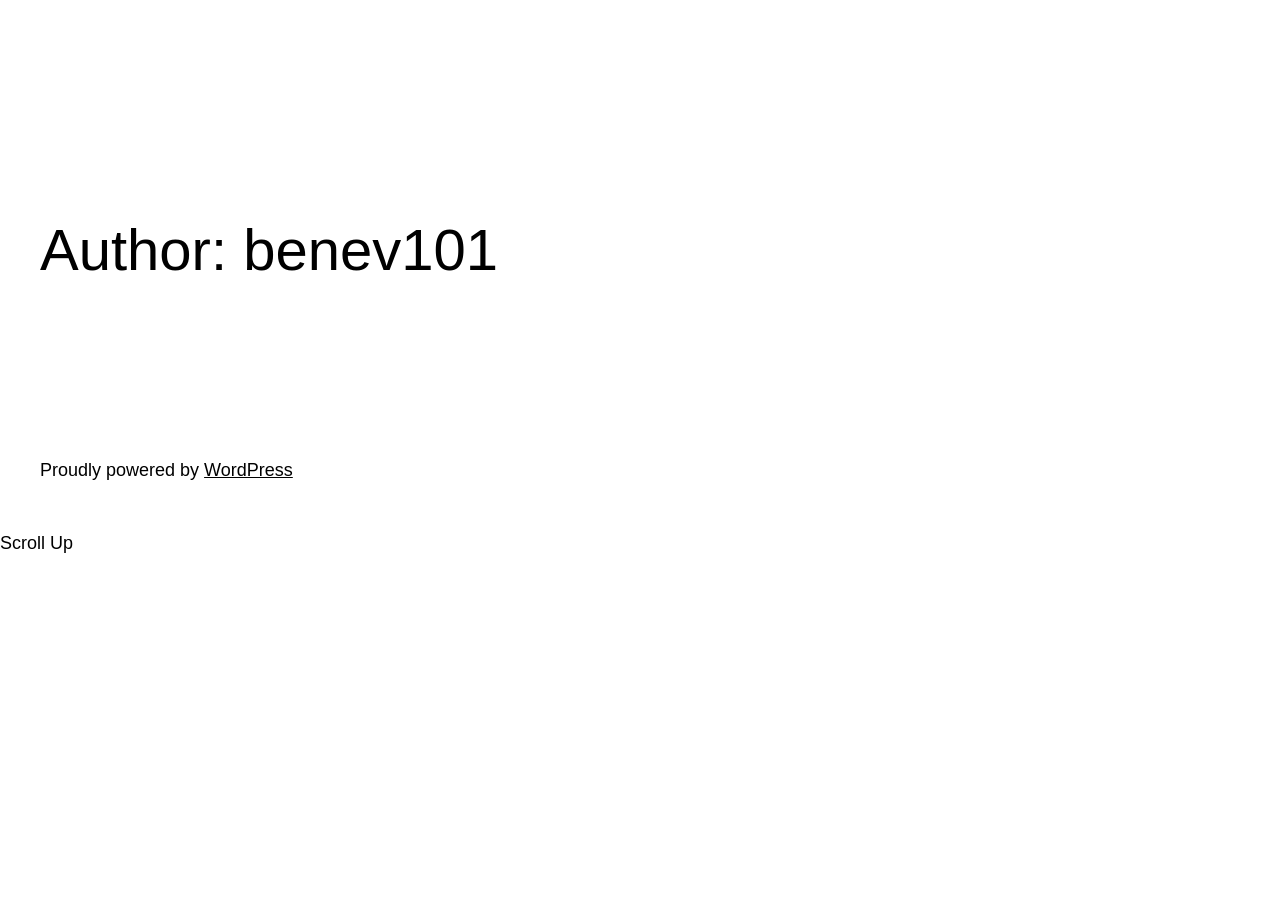
==== author/benev101/index.html @ 3720d5ed "added form" ====
<!DOCTYPE html>
<html lang="en-US">
<head><meta charset="UTF-8">
	
	<meta name="viewport" content="width=device-width, initial-scale=1">
<meta name="robots" content="max-image-preview:large">
<title>benev101</title>
<link rel="alternate" type="application/rss+xml" title=" » Feed" href="https://benev101.github.io/benandlauren//feed/">
<link rel="alternate" type="application/rss+xml" title=" » Comments Feed" href="https://benev101.github.io/benandlauren//comments/feed/">
<link rel="alternate" type="application/rss+xml" title=" » Posts by benev101 Feed" href="https://benev101.github.io/benandlauren//author/benev101/feed/">
<style id="wp-img-auto-sizes-contain-inline-css">
img:is([sizes=auto i],[sizes^="auto," i]){contain-intrinsic-size:3000px 1500px}
/*# sourceURL=wp-img-auto-sizes-contain-inline-css */
</style>
<link rel="stylesheet" id="rsvpify-embedder-style-css" href="https://benev101.github.io/benandlauren//wp-content/plugins/rsvpify-oembed/style.css?ver=1775526322" media="all">
<style id="wp-block-navigation-inline-css">
.wp-block-navigation{position:relative}.wp-block-navigation ul{margin-bottom:0;margin-left:0;margin-top:0;padding-left:0}.wp-block-navigation ul,.wp-block-navigation ul li{list-style:none;padding:0}.wp-block-navigation .wp-block-navigation-item{align-items:center;background-color:inherit;display:flex;position:relative}.wp-block-navigation .wp-block-navigation-item .wp-block-navigation__submenu-container:empty{display:none}.wp-block-navigation .wp-block-navigation-item__content{display:block;z-index:1}.wp-block-navigation .wp-block-navigation-item__content.wp-block-navigation-item__content{color:inherit}.wp-block-navigation.has-text-decoration-underline .wp-block-navigation-item__content,.wp-block-navigation.has-text-decoration-underline .wp-block-navigation-item__content:active,.wp-block-navigation.has-text-decoration-underline .wp-block-navigation-item__content:focus{text-decoration:underline}.wp-block-navigation.has-text-decoration-line-through .wp-block-navigation-item__content,.wp-block-navigation.has-text-decoration-line-through .wp-block-navigation-item__content:active,.wp-block-navigation.has-text-decoration-line-through .wp-block-navigation-item__content:focus{text-decoration:line-through}.wp-block-navigation :where(a),.wp-block-navigation :where(a:active),.wp-block-navigation :where(a:focus){text-decoration:none}.wp-block-navigation .wp-block-navigation__submenu-icon{align-self:center;background-color:inherit;border:none;color:currentColor;display:inline-block;font-size:inherit;height:.6em;line-height:0;margin-left:.25em;padding:0;width:.6em}.wp-block-navigation .wp-block-navigation__submenu-icon svg{stroke:currentColor;display:inline-block;height:inherit;margin-top:.075em;width:inherit}.wp-block-navigation{--navigation-layout-justification-setting:flex-start;--navigation-layout-direction:row;--navigation-layout-wrap:wrap;--navigation-layout-justify:flex-start;--navigation-layout-align:center}.wp-block-navigation.is-vertical{--navigation-layout-direction:column;--navigation-layout-justify:initial;--navigation-layout-align:flex-start}.wp-block-navigation.no-wrap{--navigation-layout-wrap:nowrap}.wp-block-navigation.items-justified-center{--navigation-layout-justification-setting:center;--navigation-layout-justify:center}.wp-block-navigation.items-justified-center.is-vertical{--navigation-layout-align:center}.wp-block-navigation.items-justified-right{--navigation-layout-justification-setting:flex-end;--navigation-layout-justify:flex-end}.wp-block-navigation.items-justified-right.is-vertical{--navigation-layout-align:flex-end}.wp-block-navigation.items-justified-space-between{--navigation-layout-justification-setting:space-between;--navigation-layout-justify:space-between}.wp-block-navigation .has-child .wp-block-navigation__submenu-container{align-items:normal;background-color:inherit;color:inherit;display:flex;flex-direction:column;opacity:0;position:absolute;z-index:2}@media not (prefers-reduced-motion){.wp-block-navigation .has-child .wp-block-navigation__submenu-container{transition:opacity .1s linear}}.wp-block-navigation .has-child .wp-block-navigation__submenu-container{height:0;overflow:hidden;visibility:hidden;width:0}.wp-block-navigation .has-child .wp-block-navigation__submenu-container>.wp-block-navigation-item>.wp-block-navigation-item__content{display:flex;flex-grow:1;padding:.5em 1em}.wp-block-navigation .has-child .wp-block-navigation__submenu-container>.wp-block-navigation-item>.wp-block-navigation-item__content .wp-block-navigation__submenu-icon{margin-left:auto;margin-right:0}.wp-block-navigation .has-child .wp-block-navigation__submenu-container .wp-block-navigation-item__content{margin:0}.wp-block-navigation .has-child .wp-block-navigation__submenu-container{left:-1px;top:100%}@media (min-width:782px){.wp-block-navigation .has-child .wp-block-navigation__submenu-container .wp-block-navigation__submenu-container{left:100%;top:-1px}.wp-block-navigation .has-child .wp-block-navigation__submenu-container .wp-block-navigation__submenu-container:before{background:#0000;content:"";display:block;height:100%;position:absolute;right:100%;width:.5em}.wp-block-navigation .has-child .wp-block-navigation__submenu-container .wp-block-navigation__submenu-icon{margin-right:.25em}.wp-block-navigation .has-child .wp-block-navigation__submenu-container .wp-block-navigation__submenu-icon svg{transform:rotate(-90deg)}}@media (hover:hover){.wp-block-navigation .has-child:not(.open-on-click):hover>.wp-block-navigation__submenu-container{height:auto;min-width:200px;opacity:1;overflow:visible;visibility:visible;width:auto}}.wp-block-navigation .has-child .wp-block-navigation-submenu__toggle[aria-expanded=true]~.wp-block-navigation__submenu-container,.wp-block-navigation .has-child:not(.open-on-click):not(.open-on-hover-click):focus-within>.wp-block-navigation__submenu-container{height:auto;min-width:200px;opacity:1;overflow:visible;visibility:visible;width:auto}.wp-block-navigation .has-child.open-always{align-items:var(--navigation-layout-align,initial);flex-direction:var(--navigation-layout-direction,initial);flex-wrap:var(--navigation-layout-wrap,wrap);gap:var(--wp--style--block-gap,2em)}.wp-block-navigation .has-child.open-always,.wp-block-navigation .has-child.open-always .wp-block-navigation-item{justify-content:var(--navigation-layout-justify,initial)}.wp-block-navigation .has-child.open-always .wp-block-navigation__submenu-container,.wp-block-navigation .has-child.open-always.wp-block-navigation-submenu{gap:var(--wp--style--block-gap,2em)}.wp-block-navigation .has-child.open-always .wp-block-navigation-item,.wp-block-navigation .has-child.open-always .wp-block-navigation__submenu-container,.wp-block-navigation .has-child.open-always.wp-block-navigation-submenu{padding-bottom:0;padding-top:0}.wp-block-navigation .has-child.open-always .wp-block-navigation__submenu-container{padding-left:var(--wp--style--block-gap,2em);padding-right:var(--wp--style--block-gap,2em)}.wp-block-navigation .has-child.open-always .wp-block-navigation__submenu-container .wp-block-navigation-item__content{padding:0}.wp-block-navigation .has-child.open-always .wp-block-navigation__submenu-container>.wp-block-navigation-item>.wp-block-navigation-item__content,.wp-block-navigation .has-child.open-always>.wp-block-navigation-item__content{flex-grow:0}.wp-block-navigation .has-child.open-always>.wp-block-navigation__submenu-container{background-color:initial;border:none;color:inherit;flex-basis:100%;height:auto;opacity:1;overflow:visible;position:static;visibility:visible;width:auto}.wp-block-navigation.has-background .has-child .wp-block-navigation__submenu-container{left:0;top:100%}@media (min-width:782px){.wp-block-navigation.has-background .has-child .wp-block-navigation__submenu-container .wp-block-navigation__submenu-container{left:100%;top:0}}.wp-block-navigation-submenu{display:flex;position:relative}.wp-block-navigation-submenu .wp-block-navigation__submenu-icon svg{stroke:currentColor}button.wp-block-navigation-item__content{background-color:initial;border:none;color:currentColor;font-family:inherit;font-size:inherit;font-style:inherit;font-weight:inherit;letter-spacing:inherit;line-height:inherit;text-align:left;text-transform:inherit}.wp-block-navigation-submenu__toggle{cursor:pointer}.wp-block-navigation-submenu__toggle[aria-expanded=true]+.wp-block-navigation__submenu-icon>svg,.wp-block-navigation-submenu__toggle[aria-expanded=true]>svg{transform:rotate(180deg)}.wp-block-navigation-item.open-on-click .wp-block-navigation-submenu__toggle{padding-left:0;padding-right:.85em}.wp-block-navigation-item.open-on-click .wp-block-navigation-submenu__toggle+.wp-block-navigation__submenu-icon{margin-left:-.6em;pointer-events:none}.wp-block-navigation-item.open-on-click button.wp-block-navigation-item__content:not(.wp-block-navigation-submenu__toggle){padding:0}.wp-block-navigation .wp-block-page-list,.wp-block-navigation__container,.wp-block-navigation__responsive-close,.wp-block-navigation__responsive-container,.wp-block-navigation__responsive-container-content,.wp-block-navigation__responsive-dialog{gap:inherit}:where(.wp-block-navigation.has-background .wp-block-navigation-item a:not(.wp-element-button)),:where(.wp-block-navigation.has-background .wp-block-navigation-submenu a:not(.wp-element-button)){padding:.5em 1em}:where(.wp-block-navigation .wp-block-navigation__submenu-container .wp-block-navigation-item a:not(.wp-element-button)),:where(.wp-block-navigation .wp-block-navigation__submenu-container .wp-block-navigation-submenu a:not(.wp-element-button)),:where(.wp-block-navigation .wp-block-navigation__submenu-container .wp-block-navigation-submenu button.wp-block-navigation-item__content),:where(.wp-block-navigation .wp-block-navigation__submenu-container .wp-block-pages-list__item button.wp-block-navigation-item__content){padding:.5em 1em}.wp-block-navigation.items-justified-right .wp-block-navigation__container .has-child .wp-block-navigation__submenu-container,.wp-block-navigation.items-justified-right .wp-block-page-list>.has-child .wp-block-navigation__submenu-container,.wp-block-navigation.items-justified-space-between .wp-block-page-list>.has-child:last-child .wp-block-navigation__submenu-container,.wp-block-navigation.items-justified-space-between>.wp-block-navigation__container>.has-child:last-child .wp-block-navigation__submenu-container{left:auto;right:0}.wp-block-navigation.items-justified-right .wp-block-navigation__container .has-child .wp-block-navigation__submenu-container .wp-block-navigation__submenu-container,.wp-block-navigation.items-justified-right .wp-block-page-list>.has-child .wp-block-navigation__submenu-container .wp-block-navigation__submenu-container,.wp-block-navigation.items-justified-space-between .wp-block-page-list>.has-child:last-child .wp-block-navigation__submenu-container .wp-block-navigation__submenu-container,.wp-block-navigation.items-justified-space-between>.wp-block-navigation__container>.has-child:last-child .wp-block-navigation__submenu-container .wp-block-navigation__submenu-container{left:-1px;right:-1px}@media (min-width:782px){.wp-block-navigation.items-justified-right .wp-block-navigation__container .has-child .wp-block-navigation__submenu-container .wp-block-navigation__submenu-container,.wp-block-navigation.items-justified-right .wp-block-page-list>.has-child .wp-block-navigation__submenu-container .wp-block-navigation__submenu-container,.wp-block-navigation.items-justified-space-between .wp-block-page-list>.has-child:last-child .wp-block-navigation__submenu-container .wp-block-navigation__submenu-container,.wp-block-navigation.items-justified-space-between>.wp-block-navigation__container>.has-child:last-child .wp-block-navigation__submenu-container .wp-block-navigation__submenu-container{left:auto;right:100%}}.wp-block-navigation:not(.has-background) .wp-block-navigation__submenu-container{background-color:#fff;border:1px solid #00000026}.wp-block-navigation.has-background .wp-block-navigation__submenu-container{background-color:inherit}.wp-block-navigation:not(.has-text-color) .wp-block-navigation__submenu-container{color:#000}.wp-block-navigation__container{align-items:var(--navigation-layout-align,initial);display:flex;flex-direction:var(--navigation-layout-direction,initial);flex-wrap:var(--navigation-layout-wrap,wrap);justify-content:var(--navigation-layout-justify,initial);list-style:none;margin:0;padding-left:0}.wp-block-navigation__container .is-responsive{display:none}.wp-block-navigation__container:only-child,.wp-block-page-list:only-child{flex-grow:1}@keyframes overlay-menu__fade-in-animation{0%{opacity:0;transform:translateY(.5em)}to{opacity:1;transform:translateY(0)}}.wp-block-navigation__responsive-container{bottom:0;display:none;left:0;position:fixed;right:0;top:0}.wp-block-navigation__responsive-container :where(.wp-block-navigation-item a){color:inherit}.wp-block-navigation__responsive-container .wp-block-navigation__responsive-container-content{align-items:var(--navigation-layout-align,initial);display:flex;flex-direction:var(--navigation-layout-direction,initial);flex-wrap:var(--navigation-layout-wrap,wrap);justify-content:var(--navigation-layout-justify,initial)}.wp-block-navigation__responsive-container:not(.is-menu-open.is-menu-open){background-color:inherit!important;color:inherit!important}.wp-block-navigation__responsive-container.is-menu-open{background-color:inherit;display:flex;flex-direction:column}@media not (prefers-reduced-motion){.wp-block-navigation__responsive-container.is-menu-open{animation:overlay-menu__fade-in-animation .1s ease-out;animation-fill-mode:forwards}}.wp-block-navigation__responsive-container.is-menu-open:not(.disable-default-overlay){padding:clamp(1rem,var(--wp--style--root--padding-top),20rem) clamp(1rem,var(--wp--style--root--padding-right),20rem) clamp(1rem,var(--wp--style--root--padding-bottom),20rem) clamp(1rem,var(--wp--style--root--padding-left),20rem)}.wp-block-navigation__responsive-container.is-menu-open{overflow:auto;z-index:100000}.wp-block-navigation__responsive-container.is-menu-open:not(.disable-default-overlay) .wp-block-navigation__responsive-container-content{padding-top:calc(2rem + 24px)}.wp-block-navigation__responsive-container.is-menu-open:where(:not(.disable-default-overlay)) .wp-block-navigation__responsive-container-content{align-items:var(--navigation-layout-justification-setting,inherit);display:flex;flex-direction:column;flex-wrap:nowrap;overflow:visible}.wp-block-navigation__responsive-container.is-menu-open:where(:not(.disable-default-overlay)) .wp-block-navigation__responsive-container-content,.wp-block-navigation__responsive-container.is-menu-open:where(:not(.disable-default-overlay)) .wp-block-navigation__responsive-container-content .wp-block-navigation__container,.wp-block-navigation__responsive-container.is-menu-open:where(:not(.disable-default-overlay)) .wp-block-navigation__responsive-container-content .wp-block-page-list{justify-content:flex-start}.wp-block-navigation__responsive-container.is-menu-open:where(:not(.disable-default-overlay)) .wp-block-navigation__responsive-container-content .wp-block-navigation__submenu-icon{display:none}.wp-block-navigation__responsive-container.is-menu-open:where(:not(.disable-default-overlay)) .wp-block-navigation__responsive-container-content .has-child .wp-block-navigation__submenu-container{border:none;height:auto;min-width:200px;opacity:1;overflow:initial;padding-left:2rem;padding-right:2rem;position:static;visibility:visible;width:auto}.wp-block-navigation__responsive-container.is-menu-open:where(:not(.disable-default-overlay)) .wp-block-navigation__responsive-container-content .wp-block-navigation__container,.wp-block-navigation__responsive-container.is-menu-open:where(:not(.disable-default-overlay)) .wp-block-navigation__responsive-container-content .wp-block-navigation__submenu-container{gap:inherit}.wp-block-navigation__responsive-container.is-menu-open:where(:not(.disable-default-overlay)) .wp-block-navigation__responsive-container-content .wp-block-navigation__submenu-container{padding-top:var(--wp--style--block-gap,2em)}.wp-block-navigation__responsive-container.is-menu-open:where(:not(.disable-default-overlay)) .wp-block-navigation__responsive-container-content .wp-block-navigation-item__content{padding:0}.wp-block-navigation__responsive-container.is-menu-open:where(:not(.disable-default-overlay)) .wp-block-navigation__responsive-container-content .wp-block-navigation-item,.wp-block-navigation__responsive-container.is-menu-open:where(:not(.disable-default-overlay)) .wp-block-navigation__responsive-container-content .wp-block-navigation__container,.wp-block-navigation__responsive-container.is-menu-open:where(:not(.disable-default-overlay)) .wp-block-navigation__responsive-container-content .wp-block-page-list{align-items:var(--navigation-layout-justification-setting,initial);display:flex;flex-direction:column}.wp-block-navigation__responsive-container.is-menu-open:where(:not(.disable-default-overlay)) .wp-block-navigation-item,.wp-block-navigation__responsive-container.is-menu-open:where(:not(.disable-default-overlay)) .wp-block-navigation-item .wp-block-navigation__submenu-container,.wp-block-navigation__responsive-container.is-menu-open:where(:not(.disable-default-overlay)) .wp-block-navigation__container,.wp-block-navigation__responsive-container.is-menu-open:where(:not(.disable-default-overlay)) .wp-block-page-list{background:#0000!important;color:inherit!important}.wp-block-navigation__responsive-container.is-menu-open:where(:not(.disable-default-overlay)) .wp-block-navigation__submenu-container.wp-block-navigation__submenu-container.wp-block-navigation__submenu-container.wp-block-navigation__submenu-container{left:auto;right:auto}.wp-block-navigation__responsive-container.disable-default-overlay .wp-block-navigation__overlay-container{display:none;width:100%}.wp-block-navigation__responsive-container.disable-default-overlay .wp-block-navigation__responsive-close{max-width:none}.wp-block-navigation__responsive-container.disable-default-overlay.is-menu-open .wp-block-navigation__responsive-container-content>:not(.wp-block-navigation__overlay-container){display:none}.wp-block-navigation__responsive-container.disable-default-overlay.is-menu-open .wp-block-navigation__responsive-container-content .wp-block-navigation__overlay-container{display:block}.wp-block-navigation__responsive-container.disable-default-overlay.is-menu-open .wp-block-navigation__responsive-container-content .wp-block-navigation__overlay-container .wp-block-navigation__submenu-container{left:0;right:auto}@media (min-width:600px){.wp-block-navigation__responsive-container:not(.hidden-by-default):not(.is-menu-open){background-color:inherit;display:block;position:relative;width:100%;z-index:auto}.wp-block-navigation__responsive-container:not(.hidden-by-default):not(.is-menu-open) .wp-block-navigation__responsive-container-close{display:none}.wp-block-navigation__responsive-container.is-menu-open .wp-block-navigation__submenu-container.wp-block-navigation__submenu-container.wp-block-navigation__submenu-container.wp-block-navigation__submenu-container{left:0}}.wp-block-navigation:not(.has-background) .wp-block-navigation__responsive-container.is-menu-open:not(.disable-default-overlay){background-color:#fff}.wp-block-navigation:not(.has-text-color) .wp-block-navigation__responsive-container.is-menu-open:not(.disable-default-overlay){color:#000}.wp-block-navigation__toggle_button_label{font-size:1rem;font-weight:700}.wp-block-navigation__responsive-container-close,.wp-block-navigation__responsive-container-open{background:#0000;border:none;color:currentColor;cursor:pointer;margin:0;padding:0;text-transform:inherit;vertical-align:middle}.wp-block-navigation__responsive-container-close svg,.wp-block-navigation__responsive-container-open svg{fill:currentColor;display:block;height:24px;pointer-events:none;width:24px}.wp-block-navigation__responsive-container-open{display:flex}.wp-block-navigation__responsive-container-open.wp-block-navigation__responsive-container-open.wp-block-navigation__responsive-container-open{font-family:inherit;font-size:inherit;font-weight:inherit}@media (min-width:600px){.wp-block-navigation__responsive-container-open:not(.always-shown){display:none}}.wp-block-navigation__responsive-container-close{position:absolute;right:0;top:0;z-index:2}.wp-block-navigation__responsive-container-close.wp-block-navigation__responsive-container-close.wp-block-navigation__responsive-container-close{font-family:inherit;font-size:inherit;font-weight:inherit}.disable-default-overlay .wp-block-navigation__responsive-container-close{right:clamp(1rem,var(--wp--style--root--padding-left),20rem);top:clamp(1rem,var(--wp--style--root--padding-left),20rem)}.wp-block-navigation__responsive-close{width:100%}.has-modal-open .wp-block-navigation__responsive-close{margin-left:auto;margin-right:auto;max-width:var(--wp--style--global--wide-size,100%)}.wp-block-navigation__responsive-close:focus{outline:none}.is-menu-open .wp-block-navigation__responsive-close,.is-menu-open .wp-block-navigation__responsive-container-content,.is-menu-open .wp-block-navigation__responsive-dialog{box-sizing:border-box}.wp-block-navigation__responsive-dialog{position:relative}.has-modal-open .admin-bar .is-menu-open:where(:not(.disable-default-overlay)) .wp-block-navigation__responsive-dialog{margin-top:46px}@media (min-width:782px){.has-modal-open .admin-bar .is-menu-open:where(:not(.disable-default-overlay)) .wp-block-navigation__responsive-dialog{margin-top:32px}}html.has-modal-open{overflow:hidden}
/*# sourceURL=https://benev101.github.io/benandlauren//wp-includes/blocks/navigation/style.min.css */
</style>
<style id="wp-block-group-inline-css">
.wp-block-group{box-sizing:border-box}:where(.wp-block-group.wp-block-group-is-layout-constrained){position:relative}
/*# sourceURL=https://benev101.github.io/benandlauren//wp-includes/blocks/group/style.min.css */
</style>
<style id="wp-block-query-title-inline-css">
.wp-block-query-title{box-sizing:border-box}
/*# sourceURL=https://benev101.github.io/benandlauren//wp-includes/blocks/query-title/style.min.css */
</style>
<style id="wp-block-paragraph-inline-css">
.is-small-text{font-size:.875em}.is-regular-text{font-size:1em}.is-large-text{font-size:2.25em}.is-larger-text{font-size:3em}.has-drop-cap:not(:focus):first-letter{float:left;font-size:8.4em;font-style:normal;font-weight:100;line-height:.68;margin:.05em .1em 0 0;text-transform:uppercase}body.rtl .has-drop-cap:not(:focus):first-letter{float:none;margin-left:.1em}p.has-drop-cap.has-background{overflow:hidden}:root :where(p.has-background){padding:1.25em 2.375em}:where(p.has-text-color:not(.has-link-color)) a{color:inherit}p.has-text-align-left[style*="writing-mode:vertical-lr"],p.has-text-align-right[style*="writing-mode:vertical-rl"]{rotate:180deg}
/*# sourceURL=https://benev101.github.io/benandlauren//wp-includes/blocks/paragraph/style.min.css */
</style>
<style id="wp-emoji-styles-inline-css">

	img.wp-smiley, img.emoji {
		display: inline !important;
		border: none !important;
		box-shadow: none !important;
		height: 1em !important;
		width: 1em !important;
		margin: 0 0.07em !important;
		vertical-align: -0.1em !important;
		background: none !important;
		padding: 0 !important;
	}
/*# sourceURL=wp-emoji-styles-inline-css */
</style>
<link rel="stylesheet" id="wp-block-library-css" href="https://benev101.github.io/benandlauren//wp-includes/css/dist/block-library/style.min.css?ver=7.0.3" media="all">
<style id="global-styles-inline-css">
:root{--wp--preset--aspect-ratio--square: 1;--wp--preset--aspect-ratio--4-3: 4/3;--wp--preset--aspect-ratio--3-4: 3/4;--wp--preset--aspect-ratio--3-2: 3/2;--wp--preset--aspect-ratio--2-3: 2/3;--wp--preset--aspect-ratio--16-9: 16/9;--wp--preset--aspect-ratio--9-16: 9/16;--wp--preset--color--black: #000000;--wp--preset--color--cyan-bluish-gray: #abb8c3;--wp--preset--color--white: #ffffff;--wp--preset--color--pale-pink: #f78da7;--wp--preset--color--vivid-red: #cf2e2e;--wp--preset--color--luminous-vivid-orange: #ff6900;--wp--preset--color--luminous-vivid-amber: #fcb900;--wp--preset--color--light-green-cyan: #7bdcb5;--wp--preset--color--vivid-green-cyan: #00d084;--wp--preset--color--pale-cyan-blue: #8ed1fc;--wp--preset--color--vivid-cyan-blue: #0693e3;--wp--preset--color--vivid-purple: #9b51e0;--wp--preset--color--base: #ffffff;--wp--preset--color--contrast: #000000;--wp--preset--color--primary: #9DFF20;--wp--preset--color--secondary: #345C00;--wp--preset--color--tertiary: #F6F6F6;--wp--preset--gradient--vivid-cyan-blue-to-vivid-purple: linear-gradient(135deg,rgb(6,147,227) 0%,rgb(155,81,224) 100%);--wp--preset--gradient--light-green-cyan-to-vivid-green-cyan: linear-gradient(135deg,rgb(122,220,180) 0%,rgb(0,208,130) 100%);--wp--preset--gradient--luminous-vivid-amber-to-luminous-vivid-orange: linear-gradient(135deg,rgb(252,185,0) 0%,rgb(255,105,0) 100%);--wp--preset--gradient--luminous-vivid-orange-to-vivid-red: linear-gradient(135deg,rgb(255,105,0) 0%,rgb(207,46,46) 100%);--wp--preset--gradient--very-light-gray-to-cyan-bluish-gray: linear-gradient(135deg,rgb(238,238,238) 0%,rgb(169,184,195) 100%);--wp--preset--gradient--cool-to-warm-spectrum: linear-gradient(135deg,rgb(74,234,220) 0%,rgb(151,120,209) 20%,rgb(207,42,186) 40%,rgb(238,44,130) 60%,rgb(251,105,98) 80%,rgb(254,248,76) 100%);--wp--preset--gradient--blush-light-purple: linear-gradient(135deg,rgb(255,206,236) 0%,rgb(152,150,240) 100%);--wp--preset--gradient--blush-bordeaux: linear-gradient(135deg,rgb(254,205,165) 0%,rgb(254,45,45) 50%,rgb(107,0,62) 100%);--wp--preset--gradient--luminous-dusk: linear-gradient(135deg,rgb(255,203,112) 0%,rgb(199,81,192) 50%,rgb(65,88,208) 100%);--wp--preset--gradient--pale-ocean: linear-gradient(135deg,rgb(255,245,203) 0%,rgb(182,227,212) 50%,rgb(51,167,181) 100%);--wp--preset--gradient--electric-grass: linear-gradient(135deg,rgb(202,248,128) 0%,rgb(113,206,126) 100%);--wp--preset--gradient--midnight: linear-gradient(135deg,rgb(2,3,129) 0%,rgb(40,116,252) 100%);--wp--preset--font-size--small: clamp(0.875rem, 0.875rem + ((1vw - 0.2rem) * 0.227), 1rem);--wp--preset--font-size--medium: clamp(1rem, 1rem + ((1vw - 0.2rem) * 0.227), 1.125rem);--wp--preset--font-size--large: clamp(1.75rem, 1.75rem + ((1vw - 0.2rem) * 0.227), 1.875rem);--wp--preset--font-size--x-large: 2.25rem;--wp--preset--font-size--xx-large: clamp(6.1rem, 6.1rem + ((1vw - 0.2rem) * 7.091), 10rem);--wp--preset--font-family--dm-sans: "DM Sans", sans-serif;--wp--preset--font-family--ibm-plex-mono: 'IBM Plex Mono', monospace;--wp--preset--font-family--inter: "Inter", sans-serif;--wp--preset--font-family--system-font: -apple-system,BlinkMacSystemFont,"Segoe UI",Roboto,Oxygen-Sans,Ubuntu,Cantarell,"Helvetica Neue",sans-serif;--wp--preset--font-family--source-serif-pro: "Source Serif Pro", serif;--wp--preset--spacing--20: 0.44rem;--wp--preset--spacing--30: clamp(1.5rem, 5vw, 2rem);--wp--preset--spacing--40: clamp(1.8rem, 1.8rem + ((1vw - 0.48rem) * 2.885), 3rem);--wp--preset--spacing--50: clamp(2.5rem, 8vw, 4.5rem);--wp--preset--spacing--60: clamp(3.75rem, 10vw, 7rem);--wp--preset--spacing--70: clamp(5rem, 5.25rem + ((1vw - 0.48rem) * 9.096), 8rem);--wp--preset--spacing--80: clamp(7rem, 14vw, 11rem);--wp--preset--shadow--natural: 6px 6px 9px rgba(0, 0, 0, 0.2);--wp--preset--shadow--deep: 12px 12px 50px rgba(0, 0, 0, 0.4);--wp--preset--shadow--sharp: 6px 6px 0px rgba(0, 0, 0, 0.2);--wp--preset--shadow--outlined: 6px 6px 0px -3px rgb(255, 255, 255), 6px 6px rgb(0, 0, 0);--wp--preset--shadow--crisp: 6px 6px 0px rgb(0, 0, 0);}:root { --wp--style--global--content-size: 650px;--wp--style--global--wide-size: 1200px; }:where(body) { margin: 0; }.wp-site-blocks { padding-top: var(--wp--style--root--padding-top); padding-bottom: var(--wp--style--root--padding-bottom); }.has-global-padding { padding-right: var(--wp--style--root--padding-right); padding-left: var(--wp--style--root--padding-left); }.has-global-padding > .alignfull { margin-right: calc(var(--wp--style--root--padding-right) * -1); margin-left: calc(var(--wp--style--root--padding-left) * -1); }.has-global-padding :where(:not(.alignfull.is-layout-flow) > .has-global-padding:not(.wp-block-block, .alignfull)) { padding-right: 0; padding-left: 0; }.has-global-padding :where(:not(.alignfull.is-layout-flow) > .has-global-padding:not(.wp-block-block, .alignfull)) > .alignfull { margin-left: 0; margin-right: 0; }.wp-site-blocks > .alignleft { float: left; margin-right: 2em; }.wp-site-blocks > .alignright { float: right; margin-left: 2em; }.wp-site-blocks > .aligncenter { justify-content: center; margin-left: auto; margin-right: auto; }:where(.wp-site-blocks) > * { margin-block-start: 1.5rem; margin-block-end: 0; }:where(.wp-site-blocks) > :first-child { margin-block-start: 0; }:where(.wp-site-blocks) > :last-child { margin-block-end: 0; }:root { --wp--style--block-gap: 1.5rem; }:root :where(.is-layout-flow) > :first-child{margin-block-start: 0;}:root :where(.is-layout-flow) > :last-child{margin-block-end: 0;}:root :where(.is-layout-flow) > *{margin-block-start: 1.5rem;margin-block-end: 0;}:root :where(.is-layout-constrained) > :first-child{margin-block-start: 0;}:root :where(.is-layout-constrained) > :last-child{margin-block-end: 0;}:root :where(.is-layout-constrained) > *{margin-block-start: 1.5rem;margin-block-end: 0;}:root :where(.is-layout-flex){gap: 1.5rem;}:root :where(.is-layout-grid){gap: 1.5rem;}.is-layout-flow > .alignleft{float: left;margin-inline-start: 0;margin-inline-end: 2em;}.is-layout-flow > .alignright{float: right;margin-inline-start: 2em;margin-inline-end: 0;}.is-layout-flow > .aligncenter{margin-left: auto !important;margin-right: auto !important;}.is-layout-constrained > .alignleft{float: left;margin-inline-start: 0;margin-inline-end: 2em;}.is-layout-constrained > .alignright{float: right;margin-inline-start: 2em;margin-inline-end: 0;}.is-layout-constrained > .aligncenter{margin-left: auto !important;margin-right: auto !important;}.is-layout-constrained > :where(:not(.alignleft):not(.alignright):not(.alignfull)){max-width: var(--wp--style--global--content-size);margin-left: auto !important;margin-right: auto !important;}.is-layout-constrained > .alignwide{max-width: var(--wp--style--global--wide-size);}body .is-layout-flex{display: flex;}.is-layout-flex{flex-wrap: wrap;align-items: center;}.is-layout-flex > :is(*, div){margin: 0;}body .is-layout-grid{display: grid;}.is-layout-grid > :is(*, div){margin: 0;}body{background-color: var(--wp--preset--color--base);color: var(--wp--preset--color--contrast);font-family: var(--wp--preset--font-family--system-font);font-size: var(--wp--preset--font-size--medium);line-height: 1.6;--wp--style--root--padding-top: var(--wp--preset--spacing--40);--wp--style--root--padding-right: var(--wp--preset--spacing--30);--wp--style--root--padding-bottom: var(--wp--preset--spacing--40);--wp--style--root--padding-left: var(--wp--preset--spacing--30);}a:where(:not(.wp-element-button)){color: var(--wp--preset--color--contrast);text-decoration: underline;}:root :where(a:where(:not(.wp-element-button)):hover){text-decoration: none;}:root :where(a:where(:not(.wp-element-button)):focus){text-decoration: underline dashed;}:root :where(a:where(:not(.wp-element-button)):active){color: var(--wp--preset--color--secondary);text-decoration: none;}h1, h2, h3, h4, h5, h6{font-weight: 400;line-height: 1.4;}h1{font-size: clamp(2.032rem, 2.032rem + ((1vw - 0.2rem) * 2.896), 3.625rem);line-height: 1.2;}h2{font-size: clamp(2.625rem, calc(2.625rem + ((1vw - 0.48rem) * 8.4135)), 3.25rem);line-height: 1.2;}h3{font-size: var(--wp--preset--font-size--x-large);}h4{font-size: var(--wp--preset--font-size--large);}h5{font-size: var(--wp--preset--font-size--medium);font-weight: 700;text-transform: uppercase;}h6{font-size: var(--wp--preset--font-size--medium);text-transform: uppercase;}:root :where(.wp-element-button, .wp-block-button__link){background-color: var(--wp--preset--color--primary);border-radius: 0;border-width: 0;color: var(--wp--preset--color--contrast);font-family: inherit;font-size: inherit;font-style: inherit;font-weight: inherit;letter-spacing: inherit;line-height: inherit;padding-top: calc(0.667em + 2px);padding-right: calc(1.333em + 2px);padding-bottom: calc(0.667em + 2px);padding-left: calc(1.333em + 2px);text-decoration: none;text-transform: inherit;}:root :where(.wp-element-button:visited, .wp-block-button__link:visited){color: var(--wp--preset--color--contrast);}:root :where(.wp-element-button:hover, .wp-block-button__link:hover){background-color: var(--wp--preset--color--contrast);color: var(--wp--preset--color--base);}:root :where(.wp-element-button:focus, .wp-block-button__link:focus){background-color: var(--wp--preset--color--contrast);color: var(--wp--preset--color--base);}:root :where(.wp-element-button:active, .wp-block-button__link:active){background-color: var(--wp--preset--color--secondary);color: var(--wp--preset--color--base);}.has-black-color{color: var(--wp--preset--color--black) !important;}.has-cyan-bluish-gray-color{color: var(--wp--preset--color--cyan-bluish-gray) !important;}.has-white-color{color: var(--wp--preset--color--white) !important;}.has-pale-pink-color{color: var(--wp--preset--color--pale-pink) !important;}.has-vivid-red-color{color: var(--wp--preset--color--vivid-red) !important;}.has-luminous-vivid-orange-color{color: var(--wp--preset--color--luminous-vivid-orange) !important;}.has-luminous-vivid-amber-color{color: var(--wp--preset--color--luminous-vivid-amber) !important;}.has-light-green-cyan-color{color: var(--wp--preset--color--light-green-cyan) !important;}.has-vivid-green-cyan-color{color: var(--wp--preset--color--vivid-green-cyan) !important;}.has-pale-cyan-blue-color{color: var(--wp--preset--color--pale-cyan-blue) !important;}.has-vivid-cyan-blue-color{color: var(--wp--preset--color--vivid-cyan-blue) !important;}.has-vivid-purple-color{color: var(--wp--preset--color--vivid-purple) !important;}.has-base-color{color: var(--wp--preset--color--base) !important;}.has-contrast-color{color: var(--wp--preset--color--contrast) !important;}.has-primary-color{color: var(--wp--preset--color--primary) !important;}.has-secondary-color{color: var(--wp--preset--color--secondary) !important;}.has-tertiary-color{color: var(--wp--preset--color--tertiary) !important;}.has-black-background-color{background-color: var(--wp--preset--color--black) !important;}.has-cyan-bluish-gray-background-color{background-color: var(--wp--preset--color--cyan-bluish-gray) !important;}.has-white-background-color{background-color: var(--wp--preset--color--white) !important;}.has-pale-pink-background-color{background-color: var(--wp--preset--color--pale-pink) !important;}.has-vivid-red-background-color{background-color: var(--wp--preset--color--vivid-red) !important;}.has-luminous-vivid-orange-background-color{background-color: var(--wp--preset--color--luminous-vivid-orange) !important;}.has-luminous-vivid-amber-background-color{background-color: var(--wp--preset--color--luminous-vivid-amber) !important;}.has-light-green-cyan-background-color{background-color: var(--wp--preset--color--light-green-cyan) !important;}.has-vivid-green-cyan-background-color{background-color: var(--wp--preset--color--vivid-green-cyan) !important;}.has-pale-cyan-blue-background-color{background-color: var(--wp--preset--color--pale-cyan-blue) !important;}.has-vivid-cyan-blue-background-color{background-color: var(--wp--preset--color--vivid-cyan-blue) !important;}.has-vivid-purple-background-color{background-color: var(--wp--preset--color--vivid-purple) !important;}.has-base-background-color{background-color: var(--wp--preset--color--base) !important;}.has-contrast-background-color{background-color: var(--wp--preset--color--contrast) !important;}.has-primary-background-color{background-color: var(--wp--preset--color--primary) !important;}.has-secondary-background-color{background-color: var(--wp--preset--color--secondary) !important;}.has-tertiary-background-color{background-color: var(--wp--preset--color--tertiary) !important;}.has-black-border-color{border-color: var(--wp--preset--color--black) !important;}.has-cyan-bluish-gray-border-color{border-color: var(--wp--preset--color--cyan-bluish-gray) !important;}.has-white-border-color{border-color: var(--wp--preset--color--white) !important;}.has-pale-pink-border-color{border-color: var(--wp--preset--color--pale-pink) !important;}.has-vivid-red-border-color{border-color: var(--wp--preset--color--vivid-red) !important;}.has-luminous-vivid-orange-border-color{border-color: var(--wp--preset--color--luminous-vivid-orange) !important;}.has-luminous-vivid-amber-border-color{border-color: var(--wp--preset--color--luminous-vivid-amber) !important;}.has-light-green-cyan-border-color{border-color: var(--wp--preset--color--light-green-cyan) !important;}.has-vivid-green-cyan-border-color{border-color: var(--wp--preset--color--vivid-green-cyan) !important;}.has-pale-cyan-blue-border-color{border-color: var(--wp--preset--color--pale-cyan-blue) !important;}.has-vivid-cyan-blue-border-color{border-color: var(--wp--preset--color--vivid-cyan-blue) !important;}.has-vivid-purple-border-color{border-color: var(--wp--preset--color--vivid-purple) !important;}.has-base-border-color{border-color: var(--wp--preset--color--base) !important;}.has-contrast-border-color{border-color: var(--wp--preset--color--contrast) !important;}.has-primary-border-color{border-color: var(--wp--preset--color--primary) !important;}.has-secondary-border-color{border-color: var(--wp--preset--color--secondary) !important;}.has-tertiary-border-color{border-color: var(--wp--preset--color--tertiary) !important;}.has-vivid-cyan-blue-to-vivid-purple-gradient-background{background: var(--wp--preset--gradient--vivid-cyan-blue-to-vivid-purple) !important;}.has-light-green-cyan-to-vivid-green-cyan-gradient-background{background: var(--wp--preset--gradient--light-green-cyan-to-vivid-green-cyan) !important;}.has-luminous-vivid-amber-to-luminous-vivid-orange-gradient-background{background: var(--wp--preset--gradient--luminous-vivid-amber-to-luminous-vivid-orange) !important;}.has-luminous-vivid-orange-to-vivid-red-gradient-background{background: var(--wp--preset--gradient--luminous-vivid-orange-to-vivid-red) !important;}.has-very-light-gray-to-cyan-bluish-gray-gradient-background{background: var(--wp--preset--gradient--very-light-gray-to-cyan-bluish-gray) !important;}.has-cool-to-warm-spectrum-gradient-background{background: var(--wp--preset--gradient--cool-to-warm-spectrum) !important;}.has-blush-light-purple-gradient-background{background: var(--wp--preset--gradient--blush-light-purple) !important;}.has-blush-bordeaux-gradient-background{background: var(--wp--preset--gradient--blush-bordeaux) !important;}.has-luminous-dusk-gradient-background{background: var(--wp--preset--gradient--luminous-dusk) !important;}.has-pale-ocean-gradient-background{background: var(--wp--preset--gradient--pale-ocean) !important;}.has-electric-grass-gradient-background{background: var(--wp--preset--gradient--electric-grass) !important;}.has-midnight-gradient-background{background: var(--wp--preset--gradient--midnight) !important;}.has-small-font-size{font-size: var(--wp--preset--font-size--small) !important;}.has-medium-font-size{font-size: var(--wp--preset--font-size--medium) !important;}.has-large-font-size{font-size: var(--wp--preset--font-size--large) !important;}.has-x-large-font-size{font-size: var(--wp--preset--font-size--x-large) !important;}.has-xx-large-font-size{font-size: var(--wp--preset--font-size--xx-large) !important;}.has-dm-sans-font-family{font-family: var(--wp--preset--font-family--dm-sans) !important;}.has-ibm-plex-mono-font-family{font-family: var(--wp--preset--font-family--ibm-plex-mono) !important;}.has-inter-font-family{font-family: var(--wp--preset--font-family--inter) !important;}.has-system-font-font-family{font-family: var(--wp--preset--font-family--system-font) !important;}.has-source-serif-pro-font-family{font-family: var(--wp--preset--font-family--source-serif-pro) !important;}
:root :where(.wp-block-navigation){font-size: var(--wp--preset--font-size--small);}
:root :where(.wp-block-navigation a:where(:not(.wp-element-button))){text-decoration: none;}
:root :where(.wp-block-navigation a:where(:not(.wp-element-button)):hover){text-decoration: underline;}
:root :where(.wp-block-navigation a:where(:not(.wp-element-button)):focus){text-decoration: underline dashed;}
:root :where(.wp-block-navigation a:where(:not(.wp-element-button)):active){text-decoration: none;}
/*# sourceURL=global-styles-inline-css */
</style>
<style id="core-block-supports-inline-css">
.wp-container-core-navigation-is-layout-de66bf79{justify-content:flex-end;}.wp-container-core-group-is-layout-c369a02f{justify-content:flex-start;}.wp-container-core-group-is-layout-951168c3{justify-content:space-between;}.wp-container-core-group-is-layout-72d1568c{justify-content:space-between;}
/*# sourceURL=core-block-supports-inline-css */
</style>
<style id="wp-block-template-skip-link-inline-css">
/*! This file is auto-generated */
.skip-link.screen-reader-text{border:0;clip-path:inset(50%);height:1px;margin:-1px;overflow:hidden;padding:0;position:absolute!important;width:1px;word-wrap:normal!important;word-break:normal!important}.skip-link.screen-reader-text:focus{background-color:#eee;clip-path:none;color:#444;display:block;font-size:1em;height:auto;left:5px;line-height:normal;padding:15px 23px 14px;text-decoration:none;top:5px;width:auto;z-index:100000}
/*# sourceURL=/wp-includes/css/wp-block-template-skip-link.min.css */
</style>
<link rel="stylesheet" id="essential-widgets-css" href="https://benev101.github.io/benandlauren//wp-content/plugins/essential-widgets/public/css/essential-widgets-public.css?ver=3.0.1" media="all">
<link rel="stylesheet" id="rsvpify-embedder-frontend-css" href="https://benev101.github.io/benandlauren//wp-content/plugins/rsvpify-oembed/frontend.css?ver=1775526322" media="all">
<link rel="stylesheet" id="dashicons-css" href="https://benev101.github.io/benandlauren//wp-includes/css/dashicons.min.css?ver=7.0.3" media="all">
<link rel="stylesheet" id="to-top-css" href="https://benev101.github.io/benandlauren//wp-content/plugins/to-top/public/css/to-top-public.css?ver=3.1" media="all">
<script id="jquery-core-js" src="https://benev101.github.io/benandlauren//wp-includes/js/jquery/jquery.min.js?ver=3.7.1"></script>
<script id="jquery-migrate-js" src="https://benev101.github.io/benandlauren//wp-includes/js/jquery/jquery-migrate.min.js?ver=3.4.1"></script>
<script id="essential-widgets-js" src="https://benev101.github.io/benandlauren//wp-content/plugins/essential-widgets/public/js/essential-widgets-public.js?ver=3.0.1"></script>
<script id="to-top-js-extra">
var to_top_options = {"scroll_offset":"100","icon_opacity":"50","style":"icon","icon_type":"dashicons-arrow-up-alt2","icon_color":"#ffffff","icon_bg_color":"#000000","icon_size":"32","border_radius":"5","image":"https://benev101.github.io/benandlauren//wp-content/plugins/to-top/admin/images/default.png","image_width":"65","image_alt":"","location":"bottom-right","margin_x":"20","margin_y":"20","show_on_admin":"0","enable_autohide":"0","autohide_time":"2","enable_hide_small_device":"0","small_device_max_width":"640","reset":"0"};
//# sourceURL=to-top-js-extra
</script>
<script async id="to-top-js" src="https://benev101.github.io/benandlauren//wp-content/plugins/to-top/public/js/to-top-public.js?ver=3.1"></script>
<link rel="https://api.w.org/" href="https://benev101.github.io/benandlauren//wp-json/"><link rel="alternate" title="JSON" type="application/json" href="https://benev101.github.io/benandlauren//wp-json/wp/v2/users/1"><link rel="EditURI" type="application/rsd+xml" title="RSD" href="https://benev101.github.io/benandlauren//xmlrpc.php?rsd">
<meta name="generator" content="WordPress 7.0.3">
<script id="wp-importmap" type="importmap">
{"imports":{"@wordpress/interactivity":"https://benev101.github.io/benandlauren//wp-includes/js/dist/script-modules/interactivity/index.min.js?ver=efaa5193bbad9c60ffd1"}}
</script>
<link rel="modulepreload" href="https://benev101.github.io/benandlauren//wp-includes/js/dist/script-modules/interactivity/index.min.js?ver=efaa5193bbad9c60ffd1" id="@wordpress/interactivity-js-modulepreload" fetchpriority="low">
<style class="wp-fonts-local">
@font-face{font-family:"DM Sans";font-style:normal;font-weight:400;font-display:fallback;src:url('https://benev101.github.io/benandlauren//wp-content/themes/twentytwentythree/assets/fonts/dm-sans/DMSans-Regular.woff2') format('woff2');font-stretch:normal;}
@font-face{font-family:"DM Sans";font-style:italic;font-weight:400;font-display:fallback;src:url('https://benev101.github.io/benandlauren//wp-content/themes/twentytwentythree/assets/fonts/dm-sans/DMSans-Regular-Italic.woff2') format('woff2');font-stretch:normal;}
@font-face{font-family:"DM Sans";font-style:normal;font-weight:700;font-display:fallback;src:url('https://benev101.github.io/benandlauren//wp-content/themes/twentytwentythree/assets/fonts/dm-sans/DMSans-Bold.woff2') format('woff2');font-stretch:normal;}
@font-face{font-family:"DM Sans";font-style:italic;font-weight:700;font-display:fallback;src:url('https://benev101.github.io/benandlauren//wp-content/themes/twentytwentythree/assets/fonts/dm-sans/DMSans-Bold-Italic.woff2') format('woff2');font-stretch:normal;}
@font-face{font-family:"IBM Plex Mono";font-style:normal;font-weight:300;font-display:block;src:url('https://benev101.github.io/benandlauren//wp-content/themes/twentytwentythree/assets/fonts/ibm-plex-mono/IBMPlexMono-Light.woff2') format('woff2');font-stretch:normal;}
@font-face{font-family:"IBM Plex Mono";font-style:normal;font-weight:400;font-display:block;src:url('https://benev101.github.io/benandlauren//wp-content/themes/twentytwentythree/assets/fonts/ibm-plex-mono/IBMPlexMono-Regular.woff2') format('woff2');font-stretch:normal;}
@font-face{font-family:"IBM Plex Mono";font-style:italic;font-weight:400;font-display:block;src:url('https://benev101.github.io/benandlauren//wp-content/themes/twentytwentythree/assets/fonts/ibm-plex-mono/IBMPlexMono-Italic.woff2') format('woff2');font-stretch:normal;}
@font-face{font-family:"IBM Plex Mono";font-style:normal;font-weight:700;font-display:block;src:url('https://benev101.github.io/benandlauren//wp-content/themes/twentytwentythree/assets/fonts/ibm-plex-mono/IBMPlexMono-Bold.woff2') format('woff2');font-stretch:normal;}
@font-face{font-family:Inter;font-style:normal;font-weight:200 900;font-display:fallback;src:url('https://benev101.github.io/benandlauren//wp-content/themes/twentytwentythree/assets/fonts/inter/Inter-VariableFont_slntwght.ttf') format('truetype');font-stretch:normal;}
@font-face{font-family:"Source Serif Pro";font-style:normal;font-weight:200 900;font-display:fallback;src:url('https://benev101.github.io/benandlauren//wp-content/themes/twentytwentythree/assets/fonts/source-serif-pro/SourceSerif4Variable-Roman.ttf.woff2') format('woff2');font-stretch:normal;}
@font-face{font-family:"Source Serif Pro";font-style:italic;font-weight:200 900;font-display:fallback;src:url('https://benev101.github.io/benandlauren//wp-content/themes/twentytwentythree/assets/fonts/source-serif-pro/SourceSerif4Variable-Italic.ttf.woff2') format('woff2');font-stretch:normal;}
</style>
</head>

<body class="archive author author-benev101 author-1 wp-embed-responsive wp-theme-twentytwentythree elementor-default elementor-kit-89">

<a class="skip-link screen-reader-text" id="wp-skip-link" href="#wp--skip-link--target">Skip to content</a><div class="wp-site-blocks"><header class="wp-block-template-part">
<div class="wp-block-group has-global-padding is-layout-constrained wp-block-group-is-layout-constrained">
<div class="wp-block-group alignwide is-content-justification-space-between is-layout-flex wp-container-core-group-is-layout-951168c3 wp-block-group-is-layout-flex" style="padding-bottom:var(--wp--preset--spacing--40)">


<div class="wp-block-group is-content-justification-left is-layout-flex wp-container-core-group-is-layout-c369a02f wp-block-group-is-layout-flex"><nav class="is-responsive items-justified-right wp-block-navigation is-content-justification-right is-layout-flex wp-container-core-navigation-is-layout-de66bf79 wp-block-navigation-is-layout-flex" aria-label="Navigation" data-wp-interactive="core/navigation" data-wp-context='{"overlayOpenedBy":{"click":false,"hover":false,"focus":false},"type":"overlay","roleAttribute":"","ariaLabel":"Menu"}'><button aria-haspopup="dialog" aria-label="Open menu" class="wp-block-navigation__responsive-container-open" data-wp-on--click="actions.openMenuOnClick" data-wp-on--keydown="actions.handleMenuKeydown"><svg width="24" height="24" xmlns="http://www.w3.org/2000/svg" viewbox="0 0 24 24" aria-hidden="true" focusable="false"><path d="M4 7.5h16v1.5H4z"></path><path d="M4 15h16v1.5H4z"></path></svg></button>
				<div class="wp-block-navigation__responsive-container" id="modal-1" data-wp-class--has-modal-open="state.isMenuOpen" data-wp-class--is-menu-open="state.isMenuOpen" data-wp-watch="callbacks.initMenu" data-wp-on--keydown="actions.handleMenuKeydown" data-wp-on--focusout="actions.handleMenuFocusout" tabindex="-1">
					<div class="wp-block-navigation__responsive-close" tabindex="-1">
						<div class="wp-block-navigation__responsive-dialog" data-wp-bind--aria-modal="state.ariaModal" data-wp-bind--aria-label="state.ariaLabel" data-wp-bind--role="state.roleAttribute">
							<button aria-label="Close menu" class="wp-block-navigation__responsive-container-close" data-wp-on--click="actions.closeMenuOnClick"><svg xmlns="http://www.w3.org/2000/svg" viewbox="0 0 24 24" width="24" height="24" aria-hidden="true" focusable="false"><path d="m13.06 12 6.47-6.47-1.06-1.06L12 10.94 5.53 4.47 4.47 5.53 10.94 12l-6.47 6.47 1.06 1.06L12 13.06l6.47 6.47 1.06-1.06L13.06 12Z"></path></svg></button>
							<div class="wp-block-navigation__responsive-container-content" data-wp-watch="callbacks.focusFirstElement" id="modal-1-content">
								
								
							</div>
						</div>
					</div>
				</div></nav></div>
</div>
</div>
</header>


<main id="wp--skip-link--target" class="wp-block-group has-global-padding is-layout-constrained wp-block-group-is-layout-constrained" style="margin-top:var(--wp--preset--spacing--70);margin-bottom:var(--wp--preset--spacing--70)">
	<h1 style="margin-bottom:var(--wp--preset--spacing--50)" class="alignwide wp-block-query-title">Author: <span>benev101</span></h1>

	
	<div class="wp-block-query alignwide is-layout-flow wp-block-query-is-layout-flow">
		

		
	</div>
	
</main>


<footer class="wp-block-template-part">
<div class="wp-block-group has-global-padding is-layout-constrained wp-block-group-is-layout-constrained">
	
	<div class="wp-block-group alignwide is-content-justification-space-between is-layout-flex wp-container-core-group-is-layout-72d1568c wp-block-group-is-layout-flex" style="padding-top:var(--wp--preset--spacing--40)">
		
		
		<p class="has-text-align-right wp-block-paragraph">
		Proudly powered by <a href="https://wordpress.org/" rel="nofollow">WordPress</a>		</p>
		
	</div>
	
</div>


</footer>
</div>
<script type="speculationrules">
{"prefetch":[{"source":"document","where":{"and":[{"href_matches":"/*"},{"not":{"href_matches":["/wp-*.php","/wp-admin/*","/wp-content/uploads/*","/wp-content/*","/wp-content/plugins/*","/wp-content/themes/twentytwentythree/*","/*\\?(.+)"]}},{"not":{"selector_matches":"a[rel~=\"nofollow\"]"}},{"not":{"selector_matches":".no-prefetch, .no-prefetch a"}}]},"eagerness":"conservative"}]}
</script>
<span aria-hidden="true" id="to_top_scrollup" class="dashicons dashicons-arrow-up-alt2" style=""><span class="screen-reader-text">Scroll Up</span></span><script data-wp-router-options="{&quot;loadOnClientNavigation&quot;:true}" fetchpriority="low" id="@wordpress/block-library/navigation/view-js-module" src="https://benev101.github.io/benandlauren//wp-includes/js/dist/script-modules/block-library/navigation/view.min.js?ver=96a846e1d7b789c39ab9" type="module"></script>
<script id="wp-emoji-settings" type="application/json">
{"baseUrl":"https://s.w.org/images/core/emoji/17.0.2/72x72/","ext":".png","svgUrl":"https://s.w.org/images/core/emoji/17.0.2/svg/","svgExt":".svg","source":{"concatemoji":"https://benev101.github.io/benandlauren//wp-includes/js/wp-emoji-release.min.js?ver=7.0.3"}}
</script>
<script type="module">
/*! This file is auto-generated */
var e="script#wp-emoji-settings",t=document.querySelector(e);if(!(t instanceof HTMLScriptElement))throw new Error("Element missing: "+e);const r=JSON.parse(t.text),s=(window._wpemojiSettings=r,"wpEmojiSettingsSupports"),o=["flag","emoji"];function i(e){try{var t={supportTests:e,timestamp:(new Date).valueOf()};sessionStorage.setItem(s,JSON.stringify(t))}catch(e){}}function c(e,t,n){e.clearRect(0,0,e.canvas.width,e.canvas.height),e.fillText(t,0,0);t=new Uint32Array(e.getImageData(0,0,e.canvas.width,e.canvas.height).data);e.clearRect(0,0,e.canvas.width,e.canvas.height),e.fillText(n,0,0);const r=new Uint32Array(e.getImageData(0,0,e.canvas.width,e.canvas.height).data);return t.every((e,t)=>e===r[t])}function p(e,t){e.clearRect(0,0,e.canvas.width,e.canvas.height),e.fillText(t,0,0);var n=e.getImageData(16,16,1,1);for(let e=0;e<n.data.length;e++)if(0!==n.data[e])return!1;return!0}function u(e,t,n,r){switch(t){case"flag":return n(e,"\ud83c\udff3\ufe0f\u200d\u26a7\ufe0f","\ud83c\udff3\ufe0f\u200b\u26a7\ufe0f")?!1:!n(e,"\ud83c\udde8\ud83c\uddf6","\ud83c\udde8\u200b\ud83c\uddf6")&&!n(e,"\ud83c\udff4\udb40\udc67\udb40\udc62\udb40\udc65\udb40\udc6e\udb40\udc67\udb40\udc7f","\ud83c\udff4\u200b\udb40\udc67\u200b\udb40\udc62\u200b\udb40\udc65\u200b\udb40\udc6e\u200b\udb40\udc67\u200b\udb40\udc7f");case"emoji":return!r(e,"\ud83e\u1fac8")}return!1}function f(e,t,n,r){let a;const s=(a="undefined"!=typeof WorkerGlobalScope&&self instanceof WorkerGlobalScope?new OffscreenCanvas(300,150):document.createElement("canvas")).getContext("2d",{willReadFrequently:!0}),o=(s.textBaseline="top",s.font="600 32px Arial",{});return e.forEach(e=>{o[e]=t(s,e,n,r)}),o}function a(e){var t=document.createElement("script");t.src=e,t.defer=!0,document.head.appendChild(t)}r.supports={everything:!0,everythingExceptFlag:!0},new Promise(t=>{let n=function(){try{var e=JSON.parse(sessionStorage.getItem(s));if("object"==typeof e&&"number"==typeof e.timestamp&&(new Date).valueOf()<e.timestamp+604800&&"object"==typeof e.supportTests)return e.supportTests}catch(e){}return null}();if(!n){if("undefined"!=typeof Worker&&"undefined"!=typeof OffscreenCanvas&&"undefined"!=typeof URL&&URL.createObjectURL&&"undefined"!=typeof Blob)try{var e="postMessage("+f.toString()+"("+[JSON.stringify(o),u.toString(),c.toString(),p.toString()].join(",")+"));",r=new Blob([e],{type:"text/javascript"});const a=new Worker(URL.createObjectURL(r),{name:"wpTestEmojiSupports"});return void(a.onmessage=e=>{i(n=e.data),a.terminate(),t(n)})}catch(e){}i(n=f(o,u,c,p))}t(n)}).then(e=>{for(const n in e)r.supports[n]=e[n],r.supports.everything=r.supports.everything&&r.supports[n],"flag"!==n&&(r.supports.everythingExceptFlag=r.supports.everythingExceptFlag&&r.supports[n]);var t;r.supports.everythingExceptFlag=r.supports.everythingExceptFlag&&!r.supports.flag,r.supports.everything||((t=r.source||{}).concatemoji?a(t.concatemoji):t.wpemoji&&t.twemoji&&(a(t.twemoji),a(t.wpemoji)))});
//# sourceURL=https://benev101.github.io/benandlauren//wp-includes/js/wp-emoji-loader.min.js
</script>
</body>
</html>
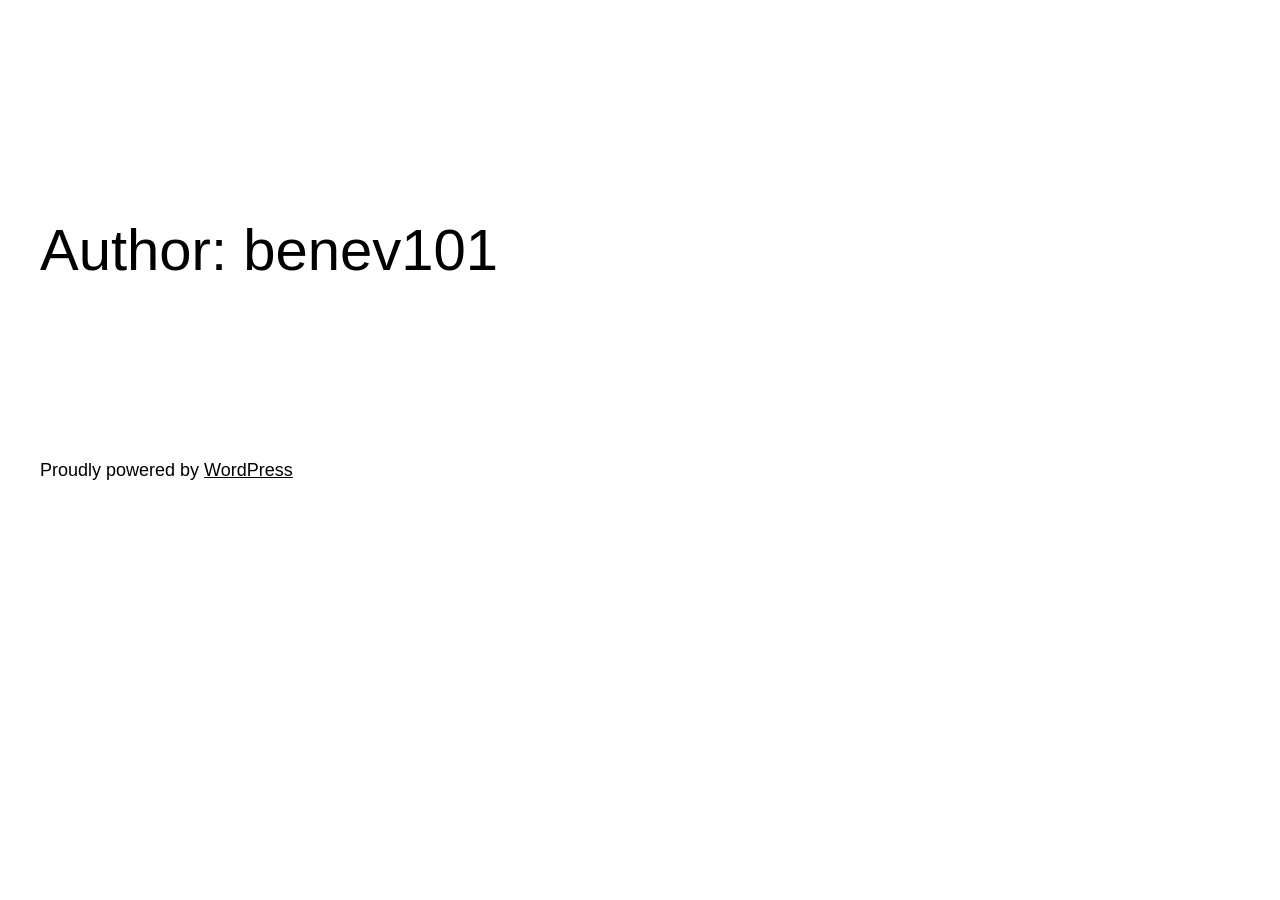
==== commit 52768d6c: "welcome party" ====
--- a/author/benev101/index.html
+++ b/author/benev101/index.html
@@ -14,7 +14,7 @@
 </style>
 <link rel="stylesheet" id="rsvpify-embedder-style-css" href="https://benev101.github.io/benandlauren//wp-content/plugins/rsvpify-oembed/style.css?ver=1775526322" media="all">
 <style id="wp-block-navigation-inline-css">
-.wp-block-navigation{position:relative}.wp-block-navigation ul{margin-bottom:0;margin-left:0;margin-top:0;padding-left:0}.wp-block-navigation ul,.wp-block-navigation ul li{list-style:none;padding:0}.wp-block-navigation .wp-block-navigation-item{align-items:center;background-color:inherit;display:flex;position:relative}.wp-block-navigation .wp-block-navigation-item .wp-block-navigation__submenu-container:empty{display:none}.wp-block-navigation .wp-block-navigation-item__content{display:block;z-index:1}.wp-block-navigation .wp-block-navigation-item__content.wp-block-navigation-item__content{color:inherit}.wp-block-navigation.has-text-decoration-underline .wp-block-navigation-item__content,.wp-block-navigation.has-text-decoration-underline .wp-block-navigation-item__content:active,.wp-block-navigation.has-text-decoration-underline .wp-block-navigation-item__content:focus{text-decoration:underline}.wp-block-navigation.has-text-decoration-line-through .wp-block-navigation-item__content,.wp-block-navigation.has-text-decoration-line-through .wp-block-navigation-item__content:active,.wp-block-navigation.has-text-decoration-line-through .wp-block-navigation-item__content:focus{text-decoration:line-through}.wp-block-navigation :where(a),.wp-block-navigation :where(a:active),.wp-block-navigation :where(a:focus){text-decoration:none}.wp-block-navigation .wp-block-navigation__submenu-icon{align-self:center;background-color:inherit;border:none;color:currentColor;display:inline-block;font-size:inherit;height:.6em;line-height:0;margin-left:.25em;padding:0;width:.6em}.wp-block-navigation .wp-block-navigation__submenu-icon svg{stroke:currentColor;display:inline-block;height:inherit;margin-top:.075em;width:inherit}.wp-block-navigation{--navigation-layout-justification-setting:flex-start;--navigation-layout-direction:row;--navigation-layout-wrap:wrap;--navigation-layout-justify:flex-start;--navigation-layout-align:center}.wp-block-navigation.is-vertical{--navigation-layout-direction:column;--navigation-layout-justify:initial;--navigation-layout-align:flex-start}.wp-block-navigation.no-wrap{--navigation-layout-wrap:nowrap}.wp-block-navigation.items-justified-center{--navigation-layout-justification-setting:center;--navigation-layout-justify:center}.wp-block-navigation.items-justified-center.is-vertical{--navigation-layout-align:center}.wp-block-navigation.items-justified-right{--navigation-layout-justification-setting:flex-end;--navigation-layout-justify:flex-end}.wp-block-navigation.items-justified-right.is-vertical{--navigation-layout-align:flex-end}.wp-block-navigation.items-justified-space-between{--navigation-layout-justification-setting:space-between;--navigation-layout-justify:space-between}.wp-block-navigation .has-child .wp-block-navigation__submenu-container{align-items:normal;background-color:inherit;color:inherit;display:flex;flex-direction:column;opacity:0;position:absolute;z-index:2}@media not (prefers-reduced-motion){.wp-block-navigation .has-child .wp-block-navigation__submenu-container{transition:opacity .1s linear}}.wp-block-navigation .has-child .wp-block-navigation__submenu-container{height:0;overflow:hidden;visibility:hidden;width:0}.wp-block-navigation .has-child .wp-block-navigation__submenu-container>.wp-block-navigation-item>.wp-block-navigation-item__content{display:flex;flex-grow:1;padding:.5em 1em}.wp-block-navigation .has-child .wp-block-navigation__submenu-container>.wp-block-navigation-item>.wp-block-navigation-item__content .wp-block-navigation__submenu-icon{margin-left:auto;margin-right:0}.wp-block-navigation .has-child .wp-block-navigation__submenu-container .wp-block-navigation-item__content{margin:0}.wp-block-navigation .has-child .wp-block-navigation__submenu-container{left:-1px;top:100%}@media (min-width:782px){.wp-block-navigation .has-child .wp-block-navigation__submenu-container .wp-block-navigation__submenu-container{left:100%;top:-1px}.wp-block-navigation .has-child .wp-block-navigation__submenu-container .wp-block-navigation__submenu-container:before{background:#0000;content:"";display:block;height:100%;position:absolute;right:100%;width:.5em}.wp-block-navigation .has-child .wp-block-navigation__submenu-container .wp-block-navigation__submenu-icon{margin-right:.25em}.wp-block-navigation .has-child .wp-block-navigation__submenu-container .wp-block-navigation__submenu-icon svg{transform:rotate(-90deg)}}@media (hover:hover){.wp-block-navigation .has-child:not(.open-on-click):hover>.wp-block-navigation__submenu-container{height:auto;min-width:200px;opacity:1;overflow:visible;visibility:visible;width:auto}}.wp-block-navigation .has-child .wp-block-navigation-submenu__toggle[aria-expanded=true]~.wp-block-navigation__submenu-container,.wp-block-navigation .has-child:not(.open-on-click):not(.open-on-hover-click):focus-within>.wp-block-navigation__submenu-container{height:auto;min-width:200px;opacity:1;overflow:visible;visibility:visible;width:auto}.wp-block-navigation .has-child.open-always{align-items:var(--navigation-layout-align,initial);flex-direction:var(--navigation-layout-direction,initial);flex-wrap:var(--navigation-layout-wrap,wrap);gap:var(--wp--style--block-gap,2em)}.wp-block-navigation .has-child.open-always,.wp-block-navigation .has-child.open-always .wp-block-navigation-item{justify-content:var(--navigation-layout-justify,initial)}.wp-block-navigation .has-child.open-always .wp-block-navigation__submenu-container,.wp-block-navigation .has-child.open-always.wp-block-navigation-submenu{gap:var(--wp--style--block-gap,2em)}.wp-block-navigation .has-child.open-always .wp-block-navigation-item,.wp-block-navigation .has-child.open-always .wp-block-navigation__submenu-container,.wp-block-navigation .has-child.open-always.wp-block-navigation-submenu{padding-bottom:0;padding-top:0}.wp-block-navigation .has-child.open-always .wp-block-navigation__submenu-container{padding-left:var(--wp--style--block-gap,2em);padding-right:var(--wp--style--block-gap,2em)}.wp-block-navigation .has-child.open-always .wp-block-navigation__submenu-container .wp-block-navigation-item__content{padding:0}.wp-block-navigation .has-child.open-always .wp-block-navigation__submenu-container>.wp-block-navigation-item>.wp-block-navigation-item__content,.wp-block-navigation .has-child.open-always>.wp-block-navigation-item__content{flex-grow:0}.wp-block-navigation .has-child.open-always>.wp-block-navigation__submenu-container{background-color:initial;border:none;color:inherit;flex-basis:100%;height:auto;opacity:1;overflow:visible;position:static;visibility:visible;width:auto}.wp-block-navigation.has-background .has-child .wp-block-navigation__submenu-container{left:0;top:100%}@media (min-width:782px){.wp-block-navigation.has-background .has-child .wp-block-navigation__submenu-container .wp-block-navigation__submenu-container{left:100%;top:0}}.wp-block-navigation-submenu{display:flex;position:relative}.wp-block-navigation-submenu .wp-block-navigation__submenu-icon svg{stroke:currentColor}button.wp-block-navigation-item__content{background-color:initial;border:none;color:currentColor;font-family:inherit;font-size:inherit;font-style:inherit;font-weight:inherit;letter-spacing:inherit;line-height:inherit;text-align:left;text-transform:inherit}.wp-block-navigation-submenu__toggle{cursor:pointer}.wp-block-navigation-submenu__toggle[aria-expanded=true]+.wp-block-navigation__submenu-icon>svg,.wp-block-navigation-submenu__toggle[aria-expanded=true]>svg{transform:rotate(180deg)}.wp-block-navigation-item.open-on-click .wp-block-navigation-submenu__toggle{padding-left:0;padding-right:.85em}.wp-block-navigation-item.open-on-click .wp-block-navigation-submenu__toggle+.wp-block-navigation__submenu-icon{margin-left:-.6em;pointer-events:none}.wp-block-navigation-item.open-on-click button.wp-block-navigation-item__content:not(.wp-block-navigation-submenu__toggle){padding:0}.wp-block-navigation .wp-block-page-list,.wp-block-navigation__container,.wp-block-navigation__responsive-close,.wp-block-navigation__responsive-container,.wp-block-navigation__responsive-container-content,.wp-block-navigation__responsive-dialog{gap:inherit}:where(.wp-block-navigation.has-background .wp-block-navigation-item a:not(.wp-element-button)),:where(.wp-block-navigation.has-background .wp-block-navigation-submenu a:not(.wp-element-button)){padding:.5em 1em}:where(.wp-block-navigation .wp-block-navigation__submenu-container .wp-block-navigation-item a:not(.wp-element-button)),:where(.wp-block-navigation .wp-block-navigation__submenu-container .wp-block-navigation-submenu a:not(.wp-element-button)),:where(.wp-block-navigation .wp-block-navigation__submenu-container .wp-block-navigation-submenu button.wp-block-navigation-item__content),:where(.wp-block-navigation .wp-block-navigation__submenu-container .wp-block-pages-list__item button.wp-block-navigation-item__content){padding:.5em 1em}.wp-block-navigation.items-justified-right .wp-block-navigation__container .has-child .wp-block-navigation__submenu-container,.wp-block-navigation.items-justified-right .wp-block-page-list>.has-child .wp-block-navigation__submenu-container,.wp-block-navigation.items-justified-space-between .wp-block-page-list>.has-child:last-child .wp-block-navigation__submenu-container,.wp-block-navigation.items-justified-space-between>.wp-block-navigation__container>.has-child:last-child .wp-block-navigation__submenu-container{left:auto;right:0}.wp-block-navigation.items-justified-right .wp-block-navigation__container .has-child .wp-block-navigation__submenu-container .wp-block-navigation__submenu-container,.wp-block-navigation.items-justified-right .wp-block-page-list>.has-child .wp-block-navigation__submenu-container .wp-block-navigation__submenu-container,.wp-block-navigation.items-justified-space-between .wp-block-page-list>.has-child:last-child .wp-block-navigation__submenu-container .wp-block-navigation__submenu-container,.wp-block-navigation.items-justified-space-between>.wp-block-navigation__container>.has-child:last-child .wp-block-navigation__submenu-container .wp-block-navigation__submenu-container{left:-1px;right:-1px}@media (min-width:782px){.wp-block-navigation.items-justified-right .wp-block-navigation__container .has-child .wp-block-navigation__submenu-container .wp-block-navigation__submenu-container,.wp-block-navigation.items-justified-right .wp-block-page-list>.has-child .wp-block-navigation__submenu-container .wp-block-navigation__submenu-container,.wp-block-navigation.items-justified-space-between .wp-block-page-list>.has-child:last-child .wp-block-navigation__submenu-container .wp-block-navigation__submenu-container,.wp-block-navigation.items-justified-space-between>.wp-block-navigation__container>.has-child:last-child .wp-block-navigation__submenu-container .wp-block-navigation__submenu-container{left:auto;right:100%}}.wp-block-navigation:not(.has-background) .wp-block-navigation__submenu-container{background-color:#fff;border:1px solid #00000026}.wp-block-navigation.has-background .wp-block-navigation__submenu-container{background-color:inherit}.wp-block-navigation:not(.has-text-color) .wp-block-navigation__submenu-container{color:#000}.wp-block-navigation__container{align-items:var(--navigation-layout-align,initial);display:flex;flex-direction:var(--navigation-layout-direction,initial);flex-wrap:var(--navigation-layout-wrap,wrap);justify-content:var(--navigation-layout-justify,initial);list-style:none;margin:0;padding-left:0}.wp-block-navigation__container .is-responsive{display:none}.wp-block-navigation__container:only-child,.wp-block-page-list:only-child{flex-grow:1}@keyframes overlay-menu__fade-in-animation{0%{opacity:0;transform:translateY(.5em)}to{opacity:1;transform:translateY(0)}}.wp-block-navigation__responsive-container{bottom:0;display:none;left:0;position:fixed;right:0;top:0}.wp-block-navigation__responsive-container :where(.wp-block-navigation-item a){color:inherit}.wp-block-navigation__responsive-container .wp-block-navigation__responsive-container-content{align-items:var(--navigation-layout-align,initial);display:flex;flex-direction:var(--navigation-layout-direction,initial);flex-wrap:var(--navigation-layout-wrap,wrap);justify-content:var(--navigation-layout-justify,initial)}.wp-block-navigation__responsive-container:not(.is-menu-open.is-menu-open){background-color:inherit!important;color:inherit!important}.wp-block-navigation__responsive-container.is-menu-open{background-color:inherit;display:flex;flex-direction:column}@media not (prefers-reduced-motion){.wp-block-navigation__responsive-container.is-menu-open{animation:overlay-menu__fade-in-animation .1s ease-out;animation-fill-mode:forwards}}.wp-block-navigation__responsive-container.is-menu-open:not(.disable-default-overlay){padding:clamp(1rem,var(--wp--style--root--padding-top),20rem) clamp(1rem,var(--wp--style--root--padding-right),20rem) clamp(1rem,var(--wp--style--root--padding-bottom),20rem) clamp(1rem,var(--wp--style--root--padding-left),20rem)}.wp-block-navigation__responsive-container.is-menu-open{overflow:auto;z-index:100000}.wp-block-navigation__responsive-container.is-menu-open:not(.disable-default-overlay) .wp-block-navigation__responsive-container-content{padding-top:calc(2rem + 24px)}.wp-block-navigation__responsive-container.is-menu-open:where(:not(.disable-default-overlay)) .wp-block-navigation__responsive-container-content{align-items:var(--navigation-layout-justification-setting,inherit);display:flex;flex-direction:column;flex-wrap:nowrap;overflow:visible}.wp-block-navigation__responsive-container.is-menu-open:where(:not(.disable-default-overlay)) .wp-block-navigation__responsive-container-content,.wp-block-navigation__responsive-container.is-menu-open:where(:not(.disable-default-overlay)) .wp-block-navigation__responsive-container-content .wp-block-navigation__container,.wp-block-navigation__responsive-container.is-menu-open:where(:not(.disable-default-overlay)) .wp-block-navigation__responsive-container-content .wp-block-page-list{justify-content:flex-start}.wp-block-navigation__responsive-container.is-menu-open:where(:not(.disable-default-overlay)) .wp-block-navigation__responsive-container-content .wp-block-navigation__submenu-icon{display:none}.wp-block-navigation__responsive-container.is-menu-open:where(:not(.disable-default-overlay)) .wp-block-navigation__responsive-container-content .has-child .wp-block-navigation__submenu-container{border:none;height:auto;min-width:200px;opacity:1;overflow:initial;padding-left:2rem;padding-right:2rem;position:static;visibility:visible;width:auto}.wp-block-navigation__responsive-container.is-menu-open:where(:not(.disable-default-overlay)) .wp-block-navigation__responsive-container-content .wp-block-navigation__container,.wp-block-navigation__responsive-container.is-menu-open:where(:not(.disable-default-overlay)) .wp-block-navigation__responsive-container-content .wp-block-navigation__submenu-container{gap:inherit}.wp-block-navigation__responsive-container.is-menu-open:where(:not(.disable-default-overlay)) .wp-block-navigation__responsive-container-content .wp-block-navigation__submenu-container{padding-top:var(--wp--style--block-gap,2em)}.wp-block-navigation__responsive-container.is-menu-open:where(:not(.disable-default-overlay)) .wp-block-navigation__responsive-container-content .wp-block-navigation-item__content{padding:0}.wp-block-navigation__responsive-container.is-menu-open:where(:not(.disable-default-overlay)) .wp-block-navigation__responsive-container-content .wp-block-navigation-item,.wp-block-navigation__responsive-container.is-menu-open:where(:not(.disable-default-overlay)) .wp-block-navigation__responsive-container-content .wp-block-navigation__container,.wp-block-navigation__responsive-container.is-menu-open:where(:not(.disable-default-overlay)) .wp-block-navigation__responsive-container-content .wp-block-page-list{align-items:var(--navigation-layout-justification-setting,initial);display:flex;flex-direction:column}.wp-block-navigation__responsive-container.is-menu-open:where(:not(.disable-default-overlay)) .wp-block-navigation-item,.wp-block-navigation__responsive-container.is-menu-open:where(:not(.disable-default-overlay)) .wp-block-navigation-item .wp-block-navigation__submenu-container,.wp-block-navigation__responsive-container.is-menu-open:where(:not(.disable-default-overlay)) .wp-block-navigation__container,.wp-block-navigation__responsive-container.is-menu-open:where(:not(.disable-default-overlay)) .wp-block-page-list{background:#0000!important;color:inherit!important}.wp-block-navigation__responsive-container.is-menu-open:where(:not(.disable-default-overlay)) .wp-block-navigation__submenu-container.wp-block-navigation__submenu-container.wp-block-navigation__submenu-container.wp-block-navigation__submenu-container{left:auto;right:auto}.wp-block-navigation__responsive-container.disable-default-overlay .wp-block-navigation__overlay-container{display:none;width:100%}.wp-block-navigation__responsive-container.disable-default-overlay .wp-block-navigation__responsive-close{max-width:none}.wp-block-navigation__responsive-container.disable-default-overlay.is-menu-open .wp-block-navigation__responsive-container-content>:not(.wp-block-navigation__overlay-container){display:none}.wp-block-navigation__responsive-container.disable-default-overlay.is-menu-open .wp-block-navigation__responsive-container-content .wp-block-navigation__overlay-container{display:block}.wp-block-navigation__responsive-container.disable-default-overlay.is-menu-open .wp-block-navigation__responsive-container-content .wp-block-navigation__overlay-container .wp-block-navigation__submenu-container{left:0;right:auto}@media (min-width:600px){.wp-block-navigation__responsive-container:not(.hidden-by-default):not(.is-menu-open){background-color:inherit;display:block;position:relative;width:100%;z-index:auto}.wp-block-navigation__responsive-container:not(.hidden-by-default):not(.is-menu-open) .wp-block-navigation__responsive-container-close{display:none}.wp-block-navigation__responsive-container.is-menu-open .wp-block-navigation__submenu-container.wp-block-navigation__submenu-container.wp-block-navigation__submenu-container.wp-block-navigation__submenu-container{left:0}}.wp-block-navigation:not(.has-background) .wp-block-navigation__responsive-container.is-menu-open:not(.disable-default-overlay){background-color:#fff}.wp-block-navigation:not(.has-text-color) .wp-block-navigation__responsive-container.is-menu-open:not(.disable-default-overlay){color:#000}.wp-block-navigation__toggle_button_label{font-size:1rem;font-weight:700}.wp-block-navigation__responsive-container-close,.wp-block-navigation__responsive-container-open{background:#0000;border:none;color:currentColor;cursor:pointer;margin:0;padding:0;text-transform:inherit;vertical-align:middle}.wp-block-navigation__responsive-container-close svg,.wp-block-navigation__responsive-container-open svg{fill:currentColor;display:block;height:24px;pointer-events:none;width:24px}.wp-block-navigation__responsive-container-open{display:flex}.wp-block-navigation__responsive-container-open.wp-block-navigation__responsive-container-open.wp-block-navigation__responsive-container-open{font-family:inherit;font-size:inherit;font-weight:inherit}@media (min-width:600px){.wp-block-navigation__responsive-container-open:not(.always-shown){display:none}}.wp-block-navigation__responsive-container-close{position:absolute;right:0;top:0;z-index:2}.wp-block-navigation__responsive-container-close.wp-block-navigation__responsive-container-close.wp-block-navigation__responsive-container-close{font-family:inherit;font-size:inherit;font-weight:inherit}.disable-default-overlay .wp-block-navigation__responsive-container-close{right:clamp(1rem,var(--wp--style--root--padding-left),20rem);top:clamp(1rem,var(--wp--style--root--padding-left),20rem)}.wp-block-navigation__responsive-close{width:100%}.has-modal-open .wp-block-navigation__responsive-close{margin-left:auto;margin-right:auto;max-width:var(--wp--style--global--wide-size,100%)}.wp-block-navigation__responsive-close:focus{outline:none}.is-menu-open .wp-block-navigation__responsive-close,.is-menu-open .wp-block-navigation__responsive-container-content,.is-menu-open .wp-block-navigation__responsive-dialog{box-sizing:border-box}.wp-block-navigation__responsive-dialog{position:relative}.has-modal-open .admin-bar .is-menu-open:where(:not(.disable-default-overlay)) .wp-block-navigation__responsive-dialog{margin-top:46px}@media (min-width:782px){.has-modal-open .admin-bar .is-menu-open:where(:not(.disable-default-overlay)) .wp-block-navigation__responsive-dialog{margin-top:32px}}html.has-modal-open{overflow:hidden}
+.wp-block-navigation{position:relative}.wp-block-navigation ul{margin-bottom:0;margin-left:0;margin-top:0;padding-left:0}.wp-block-navigation ul,.wp-block-navigation ul li{list-style:none}.wp-block-navigation .wp-block-navigation-item{align-items:center;background-color:inherit;display:flex;position:relative}.wp-block-navigation .wp-block-navigation-item .wp-block-navigation__submenu-container:empty{display:none}.wp-block-navigation .wp-block-navigation-item__content{display:block;z-index:1}.wp-block-navigation .wp-block-navigation-item__content.wp-block-navigation-item__content{color:inherit}.wp-block-navigation.has-text-decoration-underline .wp-block-navigation-item__content,.wp-block-navigation.has-text-decoration-underline .wp-block-navigation-item__content:active,.wp-block-navigation.has-text-decoration-underline .wp-block-navigation-item__content:focus{text-decoration:underline}.wp-block-navigation.has-text-decoration-line-through .wp-block-navigation-item__content,.wp-block-navigation.has-text-decoration-line-through .wp-block-navigation-item__content:active,.wp-block-navigation.has-text-decoration-line-through .wp-block-navigation-item__content:focus{text-decoration:line-through}.wp-block-navigation :where(a),.wp-block-navigation :where(a:active),.wp-block-navigation :where(a:focus){text-decoration:none}.wp-block-navigation .wp-block-navigation__submenu-icon{align-self:center;background-color:inherit;border:none;color:currentColor;display:inline-block;font-size:inherit;height:.6em;line-height:0;margin-left:.25em;padding:0;width:.6em}.wp-block-navigation .wp-block-navigation__submenu-icon svg{stroke:currentColor;display:inline-block;height:inherit;margin-top:.075em;width:inherit}.wp-block-navigation{--navigation-layout-justification-setting:flex-start;--navigation-layout-direction:row;--navigation-layout-wrap:wrap;--navigation-layout-justify:flex-start;--navigation-layout-align:center}.wp-block-navigation.is-vertical{--navigation-layout-direction:column;--navigation-layout-justify:initial;--navigation-layout-align:flex-start}.wp-block-navigation.no-wrap{--navigation-layout-wrap:nowrap}.wp-block-navigation.items-justified-center{--navigation-layout-justification-setting:center;--navigation-layout-justify:center}.wp-block-navigation.items-justified-center.is-vertical{--navigation-layout-align:center}.wp-block-navigation.items-justified-right{--navigation-layout-justification-setting:flex-end;--navigation-layout-justify:flex-end}.wp-block-navigation.items-justified-right.is-vertical{--navigation-layout-align:flex-end}.wp-block-navigation.items-justified-space-between{--navigation-layout-justification-setting:space-between;--navigation-layout-justify:space-between}:where(.wp-block-navigation) ul li{padding:0}.wp-block-navigation .has-child .wp-block-navigation__submenu-container{align-items:normal;background-color:inherit;color:inherit;display:flex;flex-direction:column;opacity:0;position:absolute;z-index:2}@media not (prefers-reduced-motion){.wp-block-navigation .has-child .wp-block-navigation__submenu-container{transition:opacity .1s linear}}.wp-block-navigation .has-child .wp-block-navigation__submenu-container{height:0;overflow:hidden;visibility:hidden;width:0}.wp-block-navigation .has-child .wp-block-navigation__submenu-container>.wp-block-navigation-item>.wp-block-navigation-item__content{display:flex;flex-grow:1;padding:.5em 1em}.wp-block-navigation .has-child .wp-block-navigation__submenu-container>.wp-block-navigation-item>.wp-block-navigation-item__content .wp-block-navigation__submenu-icon{margin-left:auto;margin-right:0}.wp-block-navigation .has-child .wp-block-navigation__submenu-container .wp-block-navigation-item__content{margin:0}.wp-block-navigation .has-child .wp-block-navigation__submenu-container{left:-1px;top:100%}@media (min-width:782px){.wp-block-navigation .has-child .wp-block-navigation__submenu-container .wp-block-navigation__submenu-container{left:100%;top:-1px}.wp-block-navigation .has-child .wp-block-navigation__submenu-container .wp-block-navigation__submenu-container:before{background:transparent;content:"";display:block;height:100%;position:absolute;right:100%;width:.5em}.wp-block-navigation .has-child .wp-block-navigation__submenu-container .wp-block-navigation__submenu-icon{margin-right:.25em}.wp-block-navigation .has-child .wp-block-navigation__submenu-container .wp-block-navigation__submenu-icon svg{transform:rotate(-90deg)}}@media (hover:hover){.wp-block-navigation .has-child:not(.open-on-click):hover>.wp-block-navigation__submenu-container{height:auto;min-width:200px;opacity:1;overflow:visible;visibility:visible;width:auto}}.wp-block-navigation .has-child .wp-block-navigation-submenu__toggle[aria-expanded=true]~.wp-block-navigation__submenu-container,.wp-block-navigation .has-child:not(.open-on-click):not(.open-on-hover-click):focus-within>.wp-block-navigation__submenu-container{height:auto;min-width:200px;opacity:1;overflow:visible;visibility:visible;width:auto}.wp-block-navigation .has-child.open-always{align-items:var(--navigation-layout-align,initial);flex-direction:var(--navigation-layout-direction,initial);flex-wrap:var(--navigation-layout-wrap,wrap);gap:var(--wp--style--block-gap,2em)}.wp-block-navigation .has-child.open-always,.wp-block-navigation .has-child.open-always .wp-block-navigation-item{justify-content:var(--navigation-layout-justify,initial)}.wp-block-navigation .has-child.open-always .wp-block-navigation__submenu-container,.wp-block-navigation .has-child.open-always.wp-block-navigation-submenu{gap:var(--wp--style--block-gap,2em)}.wp-block-navigation .has-child.open-always .wp-block-navigation-item,.wp-block-navigation .has-child.open-always .wp-block-navigation__submenu-container,.wp-block-navigation .has-child.open-always.wp-block-navigation-submenu{padding-bottom:0;padding-top:0}.wp-block-navigation .has-child.open-always .wp-block-navigation__submenu-container{padding-left:var(--wp--style--block-gap,2em);padding-right:var(--wp--style--block-gap,2em)}.wp-block-navigation .has-child.open-always .wp-block-navigation__submenu-container .wp-block-navigation-item__content{padding:0}.wp-block-navigation .has-child.open-always .wp-block-navigation__submenu-container>.wp-block-navigation-item>.wp-block-navigation-item__content,.wp-block-navigation .has-child.open-always>.wp-block-navigation-item__content{flex-grow:0}.wp-block-navigation .has-child.open-always>.wp-block-navigation__submenu-container{background-color:transparent;border:none;color:inherit;flex-basis:100%;height:auto;opacity:1;overflow:visible;position:static;visibility:visible;width:auto}.wp-block-navigation.has-background .has-child .wp-block-navigation__submenu-container{left:0;top:100%}@media (min-width:782px){.wp-block-navigation.has-background .has-child .wp-block-navigation__submenu-container .wp-block-navigation__submenu-container{left:100%;top:0}}.wp-block-navigation-submenu{display:flex;position:relative}.wp-block-navigation-submenu .wp-block-navigation__submenu-icon svg{stroke:currentColor}button.wp-block-navigation-item__content{background-color:transparent;border:none;color:currentColor;font-family:inherit;font-size:inherit;font-style:inherit;font-weight:inherit;letter-spacing:inherit;line-height:inherit;text-align:left;text-transform:inherit}.wp-block-navigation-submenu__toggle{cursor:pointer}.wp-block-navigation-submenu__toggle[aria-expanded=true]+.wp-block-navigation__submenu-icon>svg,.wp-block-navigation-submenu__toggle[aria-expanded=true]>svg{transform:rotate(180deg)}.wp-block-navigation-item.open-on-click .wp-block-navigation-submenu__toggle{padding-left:0;padding-right:.85em}.wp-block-navigation-item.open-on-click .wp-block-navigation-submenu__toggle+.wp-block-navigation__submenu-icon{margin-left:-.6em;pointer-events:none}.wp-block-navigation-item.open-on-click button.wp-block-navigation-item__content:not(.wp-block-navigation-submenu__toggle){padding:0}.wp-block-navigation .wp-block-page-list,.wp-block-navigation__container,.wp-block-navigation__responsive-close,.wp-block-navigation__responsive-container,.wp-block-navigation__responsive-container-content,.wp-block-navigation__responsive-dialog{gap:inherit}:where(.wp-block-navigation.has-background .wp-block-navigation-item a:not(.wp-element-button)),:where(.wp-block-navigation.has-background .wp-block-navigation-submenu a:not(.wp-element-button)){padding:.5em 1em}:where(.wp-block-navigation .wp-block-navigation__submenu-container .wp-block-navigation-item a:not(.wp-element-button)),:where(.wp-block-navigation .wp-block-navigation__submenu-container .wp-block-navigation-submenu a:not(.wp-element-button)),:where(.wp-block-navigation .wp-block-navigation__submenu-container .wp-block-navigation-submenu button.wp-block-navigation-item__content),:where(.wp-block-navigation .wp-block-navigation__submenu-container .wp-block-pages-list__item button.wp-block-navigation-item__content){padding:.5em 1em}.wp-block-navigation.items-justified-right .wp-block-navigation__container .has-child .wp-block-navigation__submenu-container,.wp-block-navigation.items-justified-right .wp-block-page-list>.has-child .wp-block-navigation__submenu-container,.wp-block-navigation.items-justified-space-between .wp-block-page-list>.has-child:last-child .wp-block-navigation__submenu-container,.wp-block-navigation.items-justified-space-between>.wp-block-navigation__container>.has-child:last-child .wp-block-navigation__submenu-container{left:auto;right:0}.wp-block-navigation.items-justified-right .wp-block-navigation__container .has-child .wp-block-navigation__submenu-container .wp-block-navigation__submenu-container,.wp-block-navigation.items-justified-right .wp-block-page-list>.has-child .wp-block-navigation__submenu-container .wp-block-navigation__submenu-container,.wp-block-navigation.items-justified-space-between .wp-block-page-list>.has-child:last-child .wp-block-navigation__submenu-container .wp-block-navigation__submenu-container,.wp-block-navigation.items-justified-space-between>.wp-block-navigation__container>.has-child:last-child .wp-block-navigation__submenu-container .wp-block-navigation__submenu-container{left:-1px;right:-1px}@media (min-width:782px){.wp-block-navigation.items-justified-right .wp-block-navigation__container .has-child .wp-block-navigation__submenu-container .wp-block-navigation__submenu-container,.wp-block-navigation.items-justified-right .wp-block-page-list>.has-child .wp-block-navigation__submenu-container .wp-block-navigation__submenu-container,.wp-block-navigation.items-justified-space-between .wp-block-page-list>.has-child:last-child .wp-block-navigation__submenu-container .wp-block-navigation__submenu-container,.wp-block-navigation.items-justified-space-between>.wp-block-navigation__container>.has-child:last-child .wp-block-navigation__submenu-container .wp-block-navigation__submenu-container{left:auto;right:100%}}.wp-block-navigation:not(.has-background) .wp-block-navigation__submenu-container{background-color:#fff;border:1px solid rgba(0,0,0,.15)}.wp-block-navigation.has-background .wp-block-navigation__submenu-container{background-color:inherit}.wp-block-navigation:not(.has-text-color) .wp-block-navigation__submenu-container{color:#000}.wp-block-navigation__container{align-items:var(--navigation-layout-align,initial);display:flex;flex-direction:var(--navigation-layout-direction,initial);flex-wrap:var(--navigation-layout-wrap,wrap);justify-content:var(--navigation-layout-justify,initial);list-style:none;margin:0;padding-left:0}.wp-block-navigation__container .is-responsive{display:none}.wp-block-navigation__container:only-child,.wp-block-page-list:only-child{flex-grow:1}@keyframes overlay-menu__fade-in-animation{0%{opacity:0;transform:translateY(.5em)}to{opacity:1;transform:translateY(0)}}.wp-block-navigation__responsive-container{bottom:0;display:none;left:0;position:fixed;right:0;top:0}.wp-block-navigation__responsive-container :where(.wp-block-navigation-item a){color:inherit}.wp-block-navigation__responsive-container .wp-block-navigation__responsive-container-content{align-items:var(--navigation-layout-align,initial);display:flex;flex-direction:var(--navigation-layout-direction,initial);flex-wrap:var(--navigation-layout-wrap,wrap);justify-content:var(--navigation-layout-justify,initial)}.wp-block-navigation__responsive-container:not(.is-menu-open.is-menu-open){background-color:inherit!important;color:inherit!important}.wp-block-navigation__responsive-container.is-menu-open{background-color:inherit;display:flex;flex-direction:column}@media not (prefers-reduced-motion){.wp-block-navigation__responsive-container.is-menu-open{animation:overlay-menu__fade-in-animation .1s ease-out;animation-fill-mode:forwards}}.wp-block-navigation__responsive-container.is-menu-open:not(.disable-default-overlay){padding:clamp(1rem,var(--wp--style--root--padding-top),20rem) clamp(1rem,var(--wp--style--root--padding-right),20rem) clamp(1rem,var(--wp--style--root--padding-bottom),20rem) clamp(1rem,var(--wp--style--root--padding-left),20rem)}.wp-block-navigation__responsive-container.is-menu-open{overflow:auto;z-index:100000}.wp-block-navigation__responsive-container.is-menu-open:not(.disable-default-overlay) .wp-block-navigation__responsive-container-content{padding-top:calc(2rem + 24px)}.wp-block-navigation__responsive-container.is-menu-open:where(:not(.disable-default-overlay)) .wp-block-navigation__responsive-container-content{align-items:var(--navigation-layout-justification-setting,inherit);display:flex;flex-direction:column;flex-wrap:nowrap;overflow:visible}.wp-block-navigation__responsive-container.is-menu-open:where(:not(.disable-default-overlay)) .wp-block-navigation__responsive-container-content,.wp-block-navigation__responsive-container.is-menu-open:where(:not(.disable-default-overlay)) .wp-block-navigation__responsive-container-content .wp-block-navigation__container,.wp-block-navigation__responsive-container.is-menu-open:where(:not(.disable-default-overlay)) .wp-block-navigation__responsive-container-content .wp-block-page-list{justify-content:flex-start}.wp-block-navigation__responsive-container.is-menu-open:where(:not(.disable-default-overlay)) .wp-block-navigation__responsive-container-content .wp-block-navigation__submenu-icon{display:none}.wp-block-navigation__responsive-container.is-menu-open:where(:not(.disable-default-overlay)) .wp-block-navigation__responsive-container-content .has-child .wp-block-navigation__submenu-container{border:none;height:auto;min-width:200px;opacity:1;overflow:initial;padding-left:2rem;padding-right:2rem;position:static;visibility:visible;width:auto}.wp-block-navigation__responsive-container.is-menu-open:where(:not(.disable-default-overlay)) .wp-block-navigation__responsive-container-content .wp-block-navigation__container,.wp-block-navigation__responsive-container.is-menu-open:where(:not(.disable-default-overlay)) .wp-block-navigation__responsive-container-content .wp-block-navigation__submenu-container{gap:inherit}.wp-block-navigation__responsive-container.is-menu-open:where(:not(.disable-default-overlay)) .wp-block-navigation__responsive-container-content .wp-block-navigation__submenu-container{padding-top:var(--wp--style--block-gap,2em)}.wp-block-navigation__responsive-container.is-menu-open:where(:not(.disable-default-overlay)) .wp-block-navigation__responsive-container-content .wp-block-navigation-item__content{padding:0}.wp-block-navigation__responsive-container.is-menu-open:where(:not(.disable-default-overlay)) .wp-block-navigation__responsive-container-content .wp-block-navigation-item,.wp-block-navigation__responsive-container.is-menu-open:where(:not(.disable-default-overlay)) .wp-block-navigation__responsive-container-content .wp-block-navigation__container,.wp-block-navigation__responsive-container.is-menu-open:where(:not(.disable-default-overlay)) .wp-block-navigation__responsive-container-content .wp-block-page-list{align-items:var(--navigation-layout-justification-setting,initial);display:flex;flex-direction:column}.wp-block-navigation__responsive-container.is-menu-open:where(:not(.disable-default-overlay)) .wp-block-navigation-item,.wp-block-navigation__responsive-container.is-menu-open:where(:not(.disable-default-overlay)) .wp-block-navigation-item .wp-block-navigation__submenu-container,.wp-block-navigation__responsive-container.is-menu-open:where(:not(.disable-default-overlay)) .wp-block-navigation__container,.wp-block-navigation__responsive-container.is-menu-open:where(:not(.disable-default-overlay)) .wp-block-page-list{background:transparent!important;color:inherit!important}.wp-block-navigation__responsive-container.is-menu-open:where(:not(.disable-default-overlay)) .wp-block-navigation__submenu-container.wp-block-navigation__submenu-container.wp-block-navigation__submenu-container.wp-block-navigation__submenu-container{left:auto;right:auto}.wp-block-navigation__responsive-container.disable-default-overlay .wp-block-navigation__overlay-container{display:none;width:100%}.wp-block-navigation__responsive-container.disable-default-overlay .wp-block-navigation__responsive-close{max-width:none}.wp-block-navigation__responsive-container.disable-default-overlay.is-menu-open .wp-block-navigation__responsive-container-content>:not(.wp-block-navigation__overlay-container){display:none}.wp-block-navigation__responsive-container.disable-default-overlay.is-menu-open .wp-block-navigation__responsive-container-content .wp-block-navigation__overlay-container{display:block}.wp-block-navigation__responsive-container.disable-default-overlay.is-menu-open .wp-block-navigation__responsive-container-content .wp-block-navigation__overlay-container .wp-block-navigation__submenu-container{left:0;right:auto}@media (min-width:600px){.wp-block-navigation__responsive-container:not(.hidden-by-default):not(.is-menu-open){background-color:inherit;display:block;position:relative;width:100%;z-index:auto}.wp-block-navigation__responsive-container:not(.hidden-by-default):not(.is-menu-open) .wp-block-navigation__responsive-container-close{display:none}.wp-block-navigation__responsive-container.is-menu-open .wp-block-navigation__submenu-container.wp-block-navigation__submenu-container.wp-block-navigation__submenu-container.wp-block-navigation__submenu-container{left:0}}.wp-block-navigation:not(.has-background) .wp-block-navigation__responsive-container.is-menu-open:not(.disable-default-overlay){background-color:#fff}.wp-block-navigation:not(.has-text-color) .wp-block-navigation__responsive-container.is-menu-open:not(.disable-default-overlay){color:#000}.wp-block-navigation__toggle_button_label{font-size:1rem;font-weight:700}.wp-block-navigation__responsive-container-close,.wp-block-navigation__responsive-container-open{background:transparent;border:none;color:currentColor;cursor:pointer;margin:0;padding:0;text-transform:inherit;vertical-align:middle}.wp-block-navigation__responsive-container-close svg,.wp-block-navigation__responsive-container-open svg{fill:currentColor;display:block;height:24px;pointer-events:none;width:24px}.wp-block-navigation__responsive-container-open{display:flex}.wp-block-navigation__responsive-container-open.wp-block-navigation__responsive-container-open.wp-block-navigation__responsive-container-open{font-family:inherit;font-size:inherit;font-weight:inherit}@media (min-width:600px){.wp-block-navigation__responsive-container-open:not(.always-shown){display:none}}.wp-block-navigation__responsive-container-close{position:absolute;right:0;top:0;z-index:2}.wp-block-navigation__responsive-container-close.wp-block-navigation__responsive-container-close.wp-block-navigation__responsive-container-close{font-family:inherit;font-size:inherit;font-weight:inherit}.disable-default-overlay .wp-block-navigation__responsive-container-close{right:clamp(1rem,var(--wp--style--root--padding-left),20rem);top:clamp(1rem,var(--wp--style--root--padding-left),20rem)}.wp-block-navigation__responsive-close{width:100%}.has-modal-open .wp-block-navigation__responsive-close{margin-left:auto;margin-right:auto;max-width:var(--wp--style--global--wide-size,100%)}.wp-block-navigation__responsive-close:focus{outline:none}.is-menu-open .wp-block-navigation__responsive-close,.is-menu-open .wp-block-navigation__responsive-container-content,.is-menu-open .wp-block-navigation__responsive-dialog{box-sizing:border-box}.wp-block-navigation__responsive-dialog{position:relative}.has-modal-open .admin-bar .is-menu-open:where(:not(.disable-default-overlay)) .wp-block-navigation__responsive-dialog{margin-top:46px}@media (min-width:782px){.has-modal-open .admin-bar .is-menu-open:where(:not(.disable-default-overlay)) .wp-block-navigation__responsive-dialog{margin-top:32px}}html.has-modal-open{overflow:hidden}
 /*# sourceURL=https://benev101.github.io/benandlauren//wp-includes/blocks/navigation/style.min.css */
 </style>
 <style id="wp-block-group-inline-css">
@@ -44,9 +44,9 @@
 	}
 /*# sourceURL=wp-emoji-styles-inline-css */
 </style>
-<link rel="stylesheet" id="wp-block-library-css" href="https://benev101.github.io/benandlauren//wp-includes/css/dist/block-library/style.min.css?ver=7.0.3" media="all">
+<link rel="stylesheet" id="wp-block-library-css" href="https://benev101.github.io/benandlauren//wp-includes/css/dist/block-library/style.min.css?ver=7.1.3" media="all">
 <style id="global-styles-inline-css">
-:root{--wp--preset--aspect-ratio--square: 1;--wp--preset--aspect-ratio--4-3: 4/3;--wp--preset--aspect-ratio--3-4: 3/4;--wp--preset--aspect-ratio--3-2: 3/2;--wp--preset--aspect-ratio--2-3: 2/3;--wp--preset--aspect-ratio--16-9: 16/9;--wp--preset--aspect-ratio--9-16: 9/16;--wp--preset--color--black: #000000;--wp--preset--color--cyan-bluish-gray: #abb8c3;--wp--preset--color--white: #ffffff;--wp--preset--color--pale-pink: #f78da7;--wp--preset--color--vivid-red: #cf2e2e;--wp--preset--color--luminous-vivid-orange: #ff6900;--wp--preset--color--luminous-vivid-amber: #fcb900;--wp--preset--color--light-green-cyan: #7bdcb5;--wp--preset--color--vivid-green-cyan: #00d084;--wp--preset--color--pale-cyan-blue: #8ed1fc;--wp--preset--color--vivid-cyan-blue: #0693e3;--wp--preset--color--vivid-purple: #9b51e0;--wp--preset--color--base: #ffffff;--wp--preset--color--contrast: #000000;--wp--preset--color--primary: #9DFF20;--wp--preset--color--secondary: #345C00;--wp--preset--color--tertiary: #F6F6F6;--wp--preset--gradient--vivid-cyan-blue-to-vivid-purple: linear-gradient(135deg,rgb(6,147,227) 0%,rgb(155,81,224) 100%);--wp--preset--gradient--light-green-cyan-to-vivid-green-cyan: linear-gradient(135deg,rgb(122,220,180) 0%,rgb(0,208,130) 100%);--wp--preset--gradient--luminous-vivid-amber-to-luminous-vivid-orange: linear-gradient(135deg,rgb(252,185,0) 0%,rgb(255,105,0) 100%);--wp--preset--gradient--luminous-vivid-orange-to-vivid-red: linear-gradient(135deg,rgb(255,105,0) 0%,rgb(207,46,46) 100%);--wp--preset--gradient--very-light-gray-to-cyan-bluish-gray: linear-gradient(135deg,rgb(238,238,238) 0%,rgb(169,184,195) 100%);--wp--preset--gradient--cool-to-warm-spectrum: linear-gradient(135deg,rgb(74,234,220) 0%,rgb(151,120,209) 20%,rgb(207,42,186) 40%,rgb(238,44,130) 60%,rgb(251,105,98) 80%,rgb(254,248,76) 100%);--wp--preset--gradient--blush-light-purple: linear-gradient(135deg,rgb(255,206,236) 0%,rgb(152,150,240) 100%);--wp--preset--gradient--blush-bordeaux: linear-gradient(135deg,rgb(254,205,165) 0%,rgb(254,45,45) 50%,rgb(107,0,62) 100%);--wp--preset--gradient--luminous-dusk: linear-gradient(135deg,rgb(255,203,112) 0%,rgb(199,81,192) 50%,rgb(65,88,208) 100%);--wp--preset--gradient--pale-ocean: linear-gradient(135deg,rgb(255,245,203) 0%,rgb(182,227,212) 50%,rgb(51,167,181) 100%);--wp--preset--gradient--electric-grass: linear-gradient(135deg,rgb(202,248,128) 0%,rgb(113,206,126) 100%);--wp--preset--gradient--midnight: linear-gradient(135deg,rgb(2,3,129) 0%,rgb(40,116,252) 100%);--wp--preset--font-size--small: clamp(0.875rem, 0.875rem + ((1vw - 0.2rem) * 0.227), 1rem);--wp--preset--font-size--medium: clamp(1rem, 1rem + ((1vw - 0.2rem) * 0.227), 1.125rem);--wp--preset--font-size--large: clamp(1.75rem, 1.75rem + ((1vw - 0.2rem) * 0.227), 1.875rem);--wp--preset--font-size--x-large: 2.25rem;--wp--preset--font-size--xx-large: clamp(6.1rem, 6.1rem + ((1vw - 0.2rem) * 7.091), 10rem);--wp--preset--font-family--dm-sans: "DM Sans", sans-serif;--wp--preset--font-family--ibm-plex-mono: 'IBM Plex Mono', monospace;--wp--preset--font-family--inter: "Inter", sans-serif;--wp--preset--font-family--system-font: -apple-system,BlinkMacSystemFont,"Segoe UI",Roboto,Oxygen-Sans,Ubuntu,Cantarell,"Helvetica Neue",sans-serif;--wp--preset--font-family--source-serif-pro: "Source Serif Pro", serif;--wp--preset--spacing--20: 0.44rem;--wp--preset--spacing--30: clamp(1.5rem, 5vw, 2rem);--wp--preset--spacing--40: clamp(1.8rem, 1.8rem + ((1vw - 0.48rem) * 2.885), 3rem);--wp--preset--spacing--50: clamp(2.5rem, 8vw, 4.5rem);--wp--preset--spacing--60: clamp(3.75rem, 10vw, 7rem);--wp--preset--spacing--70: clamp(5rem, 5.25rem + ((1vw - 0.48rem) * 9.096), 8rem);--wp--preset--spacing--80: clamp(7rem, 14vw, 11rem);--wp--preset--shadow--natural: 6px 6px 9px rgba(0, 0, 0, 0.2);--wp--preset--shadow--deep: 12px 12px 50px rgba(0, 0, 0, 0.4);--wp--preset--shadow--sharp: 6px 6px 0px rgba(0, 0, 0, 0.2);--wp--preset--shadow--outlined: 6px 6px 0px -3px rgb(255, 255, 255), 6px 6px rgb(0, 0, 0);--wp--preset--shadow--crisp: 6px 6px 0px rgb(0, 0, 0);}:root { --wp--style--global--content-size: 650px;--wp--style--global--wide-size: 1200px; }:where(body) { margin: 0; }.wp-site-blocks { padding-top: var(--wp--style--root--padding-top); padding-bottom: var(--wp--style--root--padding-bottom); }.has-global-padding { padding-right: var(--wp--style--root--padding-right); padding-left: var(--wp--style--root--padding-left); }.has-global-padding > .alignfull { margin-right: calc(var(--wp--style--root--padding-right) * -1); margin-left: calc(var(--wp--style--root--padding-left) * -1); }.has-global-padding :where(:not(.alignfull.is-layout-flow) > .has-global-padding:not(.wp-block-block, .alignfull)) { padding-right: 0; padding-left: 0; }.has-global-padding :where(:not(.alignfull.is-layout-flow) > .has-global-padding:not(.wp-block-block, .alignfull)) > .alignfull { margin-left: 0; margin-right: 0; }.wp-site-blocks > .alignleft { float: left; margin-right: 2em; }.wp-site-blocks > .alignright { float: right; margin-left: 2em; }.wp-site-blocks > .aligncenter { justify-content: center; margin-left: auto; margin-right: auto; }:where(.wp-site-blocks) > * { margin-block-start: 1.5rem; margin-block-end: 0; }:where(.wp-site-blocks) > :first-child { margin-block-start: 0; }:where(.wp-site-blocks) > :last-child { margin-block-end: 0; }:root { --wp--style--block-gap: 1.5rem; }:root :where(.is-layout-flow) > :first-child{margin-block-start: 0;}:root :where(.is-layout-flow) > :last-child{margin-block-end: 0;}:root :where(.is-layout-flow) > *{margin-block-start: 1.5rem;margin-block-end: 0;}:root :where(.is-layout-constrained) > :first-child{margin-block-start: 0;}:root :where(.is-layout-constrained) > :last-child{margin-block-end: 0;}:root :where(.is-layout-constrained) > *{margin-block-start: 1.5rem;margin-block-end: 0;}:root :where(.is-layout-flex){gap: 1.5rem;}:root :where(.is-layout-grid){gap: 1.5rem;}.is-layout-flow > .alignleft{float: left;margin-inline-start: 0;margin-inline-end: 2em;}.is-layout-flow > .alignright{float: right;margin-inline-start: 2em;margin-inline-end: 0;}.is-layout-flow > .aligncenter{margin-left: auto !important;margin-right: auto !important;}.is-layout-constrained > .alignleft{float: left;margin-inline-start: 0;margin-inline-end: 2em;}.is-layout-constrained > .alignright{float: right;margin-inline-start: 2em;margin-inline-end: 0;}.is-layout-constrained > .aligncenter{margin-left: auto !important;margin-right: auto !important;}.is-layout-constrained > :where(:not(.alignleft):not(.alignright):not(.alignfull)){max-width: var(--wp--style--global--content-size);margin-left: auto !important;margin-right: auto !important;}.is-layout-constrained > .alignwide{max-width: var(--wp--style--global--wide-size);}body .is-layout-flex{display: flex;}.is-layout-flex{flex-wrap: wrap;align-items: center;}.is-layout-flex > :is(*, div){margin: 0;}body .is-layout-grid{display: grid;}.is-layout-grid > :is(*, div){margin: 0;}body{background-color: var(--wp--preset--color--base);color: var(--wp--preset--color--contrast);font-family: var(--wp--preset--font-family--system-font);font-size: var(--wp--preset--font-size--medium);line-height: 1.6;--wp--style--root--padding-top: var(--wp--preset--spacing--40);--wp--style--root--padding-right: var(--wp--preset--spacing--30);--wp--style--root--padding-bottom: var(--wp--preset--spacing--40);--wp--style--root--padding-left: var(--wp--preset--spacing--30);}a:where(:not(.wp-element-button)){color: var(--wp--preset--color--contrast);text-decoration: underline;}:root :where(a:where(:not(.wp-element-button)):hover){text-decoration: none;}:root :where(a:where(:not(.wp-element-button)):focus){text-decoration: underline dashed;}:root :where(a:where(:not(.wp-element-button)):active){color: var(--wp--preset--color--secondary);text-decoration: none;}h1, h2, h3, h4, h5, h6{font-weight: 400;line-height: 1.4;}h1{font-size: clamp(2.032rem, 2.032rem + ((1vw - 0.2rem) * 2.896), 3.625rem);line-height: 1.2;}h2{font-size: clamp(2.625rem, calc(2.625rem + ((1vw - 0.48rem) * 8.4135)), 3.25rem);line-height: 1.2;}h3{font-size: var(--wp--preset--font-size--x-large);}h4{font-size: var(--wp--preset--font-size--large);}h5{font-size: var(--wp--preset--font-size--medium);font-weight: 700;text-transform: uppercase;}h6{font-size: var(--wp--preset--font-size--medium);text-transform: uppercase;}:root :where(.wp-element-button, .wp-block-button__link){background-color: var(--wp--preset--color--primary);border-radius: 0;border-width: 0;color: var(--wp--preset--color--contrast);font-family: inherit;font-size: inherit;font-style: inherit;font-weight: inherit;letter-spacing: inherit;line-height: inherit;padding-top: calc(0.667em + 2px);padding-right: calc(1.333em + 2px);padding-bottom: calc(0.667em + 2px);padding-left: calc(1.333em + 2px);text-decoration: none;text-transform: inherit;}:root :where(.wp-element-button:visited, .wp-block-button__link:visited){color: var(--wp--preset--color--contrast);}:root :where(.wp-element-button:hover, .wp-block-button__link:hover){background-color: var(--wp--preset--color--contrast);color: var(--wp--preset--color--base);}:root :where(.wp-element-button:focus, .wp-block-button__link:focus){background-color: var(--wp--preset--color--contrast);color: var(--wp--preset--color--base);}:root :where(.wp-element-button:active, .wp-block-button__link:active){background-color: var(--wp--preset--color--secondary);color: var(--wp--preset--color--base);}.has-black-color{color: var(--wp--preset--color--black) !important;}.has-cyan-bluish-gray-color{color: var(--wp--preset--color--cyan-bluish-gray) !important;}.has-white-color{color: var(--wp--preset--color--white) !important;}.has-pale-pink-color{color: var(--wp--preset--color--pale-pink) !important;}.has-vivid-red-color{color: var(--wp--preset--color--vivid-red) !important;}.has-luminous-vivid-orange-color{color: var(--wp--preset--color--luminous-vivid-orange) !important;}.has-luminous-vivid-amber-color{color: var(--wp--preset--color--luminous-vivid-amber) !important;}.has-light-green-cyan-color{color: var(--wp--preset--color--light-green-cyan) !important;}.has-vivid-green-cyan-color{color: var(--wp--preset--color--vivid-green-cyan) !important;}.has-pale-cyan-blue-color{color: var(--wp--preset--color--pale-cyan-blue) !important;}.has-vivid-cyan-blue-color{color: var(--wp--preset--color--vivid-cyan-blue) !important;}.has-vivid-purple-color{color: var(--wp--preset--color--vivid-purple) !important;}.has-base-color{color: var(--wp--preset--color--base) !important;}.has-contrast-color{color: var(--wp--preset--color--contrast) !important;}.has-primary-color{color: var(--wp--preset--color--primary) !important;}.has-secondary-color{color: var(--wp--preset--color--secondary) !important;}.has-tertiary-color{color: var(--wp--preset--color--tertiary) !important;}.has-black-background-color{background-color: var(--wp--preset--color--black) !important;}.has-cyan-bluish-gray-background-color{background-color: var(--wp--preset--color--cyan-bluish-gray) !important;}.has-white-background-color{background-color: var(--wp--preset--color--white) !important;}.has-pale-pink-background-color{background-color: var(--wp--preset--color--pale-pink) !important;}.has-vivid-red-background-color{background-color: var(--wp--preset--color--vivid-red) !important;}.has-luminous-vivid-orange-background-color{background-color: var(--wp--preset--color--luminous-vivid-orange) !important;}.has-luminous-vivid-amber-background-color{background-color: var(--wp--preset--color--luminous-vivid-amber) !important;}.has-light-green-cyan-background-color{background-color: var(--wp--preset--color--light-green-cyan) !important;}.has-vivid-green-cyan-background-color{background-color: var(--wp--preset--color--vivid-green-cyan) !important;}.has-pale-cyan-blue-background-color{background-color: var(--wp--preset--color--pale-cyan-blue) !important;}.has-vivid-cyan-blue-background-color{background-color: var(--wp--preset--color--vivid-cyan-blue) !important;}.has-vivid-purple-background-color{background-color: var(--wp--preset--color--vivid-purple) !important;}.has-base-background-color{background-color: var(--wp--preset--color--base) !important;}.has-contrast-background-color{background-color: var(--wp--preset--color--contrast) !important;}.has-primary-background-color{background-color: var(--wp--preset--color--primary) !important;}.has-secondary-background-color{background-color: var(--wp--preset--color--secondary) !important;}.has-tertiary-background-color{background-color: var(--wp--preset--color--tertiary) !important;}.has-black-border-color{border-color: var(--wp--preset--color--black) !important;}.has-cyan-bluish-gray-border-color{border-color: var(--wp--preset--color--cyan-bluish-gray) !important;}.has-white-border-color{border-color: var(--wp--preset--color--white) !important;}.has-pale-pink-border-color{border-color: var(--wp--preset--color--pale-pink) !important;}.has-vivid-red-border-color{border-color: var(--wp--preset--color--vivid-red) !important;}.has-luminous-vivid-orange-border-color{border-color: var(--wp--preset--color--luminous-vivid-orange) !important;}.has-luminous-vivid-amber-border-color{border-color: var(--wp--preset--color--luminous-vivid-amber) !important;}.has-light-green-cyan-border-color{border-color: var(--wp--preset--color--light-green-cyan) !important;}.has-vivid-green-cyan-border-color{border-color: var(--wp--preset--color--vivid-green-cyan) !important;}.has-pale-cyan-blue-border-color{border-color: var(--wp--preset--color--pale-cyan-blue) !important;}.has-vivid-cyan-blue-border-color{border-color: var(--wp--preset--color--vivid-cyan-blue) !important;}.has-vivid-purple-border-color{border-color: var(--wp--preset--color--vivid-purple) !important;}.has-base-border-color{border-color: var(--wp--preset--color--base) !important;}.has-contrast-border-color{border-color: var(--wp--preset--color--contrast) !important;}.has-primary-border-color{border-color: var(--wp--preset--color--primary) !important;}.has-secondary-border-color{border-color: var(--wp--preset--color--secondary) !important;}.has-tertiary-border-color{border-color: var(--wp--preset--color--tertiary) !important;}.has-vivid-cyan-blue-to-vivid-purple-gradient-background{background: var(--wp--preset--gradient--vivid-cyan-blue-to-vivid-purple) !important;}.has-light-green-cyan-to-vivid-green-cyan-gradient-background{background: var(--wp--preset--gradient--light-green-cyan-to-vivid-green-cyan) !important;}.has-luminous-vivid-amber-to-luminous-vivid-orange-gradient-background{background: var(--wp--preset--gradient--luminous-vivid-amber-to-luminous-vivid-orange) !important;}.has-luminous-vivid-orange-to-vivid-red-gradient-background{background: var(--wp--preset--gradient--luminous-vivid-orange-to-vivid-red) !important;}.has-very-light-gray-to-cyan-bluish-gray-gradient-background{background: var(--wp--preset--gradient--very-light-gray-to-cyan-bluish-gray) !important;}.has-cool-to-warm-spectrum-gradient-background{background: var(--wp--preset--gradient--cool-to-warm-spectrum) !important;}.has-blush-light-purple-gradient-background{background: var(--wp--preset--gradient--blush-light-purple) !important;}.has-blush-bordeaux-gradient-background{background: var(--wp--preset--gradient--blush-bordeaux) !important;}.has-luminous-dusk-gradient-background{background: var(--wp--preset--gradient--luminous-dusk) !important;}.has-pale-ocean-gradient-background{background: var(--wp--preset--gradient--pale-ocean) !important;}.has-electric-grass-gradient-background{background: var(--wp--preset--gradient--electric-grass) !important;}.has-midnight-gradient-background{background: var(--wp--preset--gradient--midnight) !important;}.has-small-font-size{font-size: var(--wp--preset--font-size--small) !important;}.has-medium-font-size{font-size: var(--wp--preset--font-size--medium) !important;}.has-large-font-size{font-size: var(--wp--preset--font-size--large) !important;}.has-x-large-font-size{font-size: var(--wp--preset--font-size--x-large) !important;}.has-xx-large-font-size{font-size: var(--wp--preset--font-size--xx-large) !important;}.has-dm-sans-font-family{font-family: var(--wp--preset--font-family--dm-sans) !important;}.has-ibm-plex-mono-font-family{font-family: var(--wp--preset--font-family--ibm-plex-mono) !important;}.has-inter-font-family{font-family: var(--wp--preset--font-family--inter) !important;}.has-system-font-font-family{font-family: var(--wp--preset--font-family--system-font) !important;}.has-source-serif-pro-font-family{font-family: var(--wp--preset--font-family--source-serif-pro) !important;}
+:root{--wp--preset--aspect-ratio--square: 1;--wp--preset--aspect-ratio--4-3: 4/3;--wp--preset--aspect-ratio--3-4: 3/4;--wp--preset--aspect-ratio--3-2: 3/2;--wp--preset--aspect-ratio--2-3: 2/3;--wp--preset--aspect-ratio--16-9: 16/9;--wp--preset--aspect-ratio--9-16: 9/16;--wp--preset--color--black: #000000;--wp--preset--color--cyan-bluish-gray: #abb8c3;--wp--preset--color--white: #ffffff;--wp--preset--color--pale-pink: #f78da7;--wp--preset--color--vivid-red: #cf2e2e;--wp--preset--color--luminous-vivid-orange: #ff6900;--wp--preset--color--luminous-vivid-amber: #fcb900;--wp--preset--color--light-green-cyan: #7bdcb5;--wp--preset--color--vivid-green-cyan: #00d084;--wp--preset--color--pale-cyan-blue: #8ed1fc;--wp--preset--color--vivid-cyan-blue: #0693e3;--wp--preset--color--vivid-purple: #9b51e0;--wp--preset--color--base: #ffffff;--wp--preset--color--contrast: #000000;--wp--preset--color--primary: #9DFF20;--wp--preset--color--secondary: #345C00;--wp--preset--color--tertiary: #F6F6F6;--wp--preset--gradient--vivid-cyan-blue-to-vivid-purple: linear-gradient(135deg,rgb(6,147,227) 0%,rgb(155,81,224) 100%);--wp--preset--gradient--light-green-cyan-to-vivid-green-cyan: linear-gradient(135deg,rgb(122,220,180) 0%,rgb(0,208,130) 100%);--wp--preset--gradient--luminous-vivid-amber-to-luminous-vivid-orange: linear-gradient(135deg,rgb(252,185,0) 0%,rgb(255,105,0) 100%);--wp--preset--gradient--luminous-vivid-orange-to-vivid-red: linear-gradient(135deg,rgb(255,105,0) 0%,rgb(207,46,46) 100%);--wp--preset--gradient--very-light-gray-to-cyan-bluish-gray: linear-gradient(135deg,rgb(238,238,238) 0%,rgb(169,184,195) 100%);--wp--preset--gradient--cool-to-warm-spectrum: linear-gradient(135deg,rgb(74,234,220) 0%,rgb(151,120,209) 20%,rgb(207,42,186) 40%,rgb(238,44,130) 60%,rgb(251,105,98) 80%,rgb(254,248,76) 100%);--wp--preset--gradient--blush-light-purple: linear-gradient(135deg,rgb(255,206,236) 0%,rgb(152,150,240) 100%);--wp--preset--gradient--blush-bordeaux: linear-gradient(135deg,rgb(254,205,165) 0%,rgb(254,45,45) 50%,rgb(107,0,62) 100%);--wp--preset--gradient--luminous-dusk: linear-gradient(135deg,rgb(255,203,112) 0%,rgb(199,81,192) 50%,rgb(65,88,208) 100%);--wp--preset--gradient--pale-ocean: linear-gradient(135deg,rgb(255,245,203) 0%,rgb(182,227,212) 50%,rgb(51,167,181) 100%);--wp--preset--gradient--electric-grass: linear-gradient(135deg,rgb(202,248,128) 0%,rgb(113,206,126) 100%);--wp--preset--gradient--midnight: linear-gradient(135deg,rgb(2,3,129) 0%,rgb(40,116,252) 100%);--wp--preset--font-size--small: clamp(0.875rem, 0.875rem + ((1vw - 0.2rem) * 0.227), 1rem);--wp--preset--font-size--medium: clamp(1rem, 1rem + ((1vw - 0.2rem) * 0.227), 1.125rem);--wp--preset--font-size--large: clamp(1.75rem, 1.75rem + ((1vw - 0.2rem) * 0.227), 1.875rem);--wp--preset--font-size--x-large: 2.25rem;--wp--preset--font-size--xx-large: clamp(6.1rem, 6.1rem + ((1vw - 0.2rem) * 7.091), 10rem);--wp--preset--font-family--dm-sans: "DM Sans", sans-serif;--wp--preset--font-family--ibm-plex-mono: 'IBM Plex Mono', monospace;--wp--preset--font-family--inter: "Inter", sans-serif;--wp--preset--font-family--system-font: -apple-system,BlinkMacSystemFont,"Segoe UI",Roboto,Oxygen-Sans,Ubuntu,Cantarell,"Helvetica Neue",sans-serif;--wp--preset--font-family--source-serif-pro: "Source Serif Pro", serif;--wp--preset--spacing--20: 0.44rem;--wp--preset--spacing--30: clamp(1.5rem, 5vw, 2rem);--wp--preset--spacing--40: clamp(1.8rem, 1.8rem + ((1vw - 0.48rem) * 2.885), 3rem);--wp--preset--spacing--50: clamp(2.5rem, 8vw, 4.5rem);--wp--preset--spacing--60: clamp(3.75rem, 10vw, 7rem);--wp--preset--spacing--70: clamp(5rem, 5.25rem + ((1vw - 0.48rem) * 9.096), 8rem);--wp--preset--spacing--80: clamp(7rem, 14vw, 11rem);--wp--preset--shadow--natural: 6px 6px 9px rgba(0, 0, 0, 0.2);--wp--preset--shadow--deep: 12px 12px 50px rgba(0, 0, 0, 0.4);--wp--preset--shadow--sharp: 6px 6px 0px rgba(0, 0, 0, 0.2);--wp--preset--shadow--outlined: 6px 6px 0px -3px rgb(255, 255, 255), 6px 6px rgb(0, 0, 0);--wp--preset--shadow--crisp: 6px 6px 0px rgb(0, 0, 0);}.wp-block-button{--wp--preset--dimension--25: 25%;--wp--preset--dimension--50: 50%;--wp--preset--dimension--75: 75%;--wp--preset--dimension--100: 100%;}:root { --wp--style--global--content-size: 650px;--wp--style--global--wide-size: 1200px; }:where(body) { margin: 0; }.wp-site-blocks { padding-top: var(--wp--style--root--padding-top); padding-bottom: var(--wp--style--root--padding-bottom); }.has-global-padding { padding-right: var(--wp--style--root--padding-right); padding-left: var(--wp--style--root--padding-left); }.has-global-padding > .alignfull { margin-right: calc(var(--wp--style--root--padding-right) * -1); margin-left: calc(var(--wp--style--root--padding-left) * -1); }.has-global-padding :where(:not(.alignfull.is-layout-flow) > .has-global-padding:not(.wp-block-block, .alignfull)) { padding-right: 0; padding-left: 0; }.has-global-padding :where(:not(.alignfull.is-layout-flow) > .has-global-padding:not(.wp-block-block, .alignfull)) > .alignfull { margin-left: 0; margin-right: 0; }.wp-site-blocks > .alignleft { float: left; margin-right: 2em; }.wp-site-blocks > .alignright { float: right; margin-left: 2em; }.wp-site-blocks > .aligncenter { justify-content: center; margin-left: auto; margin-right: auto; }:where(.wp-site-blocks) > * { margin-block-start: 1.5rem; margin-block-end: 0; }:where(.wp-site-blocks) > :first-child { margin-block-start: 0; }:where(.wp-site-blocks) > :last-child { margin-block-end: 0; }:root { --wp--style--block-gap: 1.5rem; }:root :where(.is-layout-flow) > :first-child{margin-block-start: 0;}:root :where(.is-layout-flow) > :last-child{margin-block-end: 0;}:root :where(.is-layout-flow) > *{margin-block-start: 1.5rem;margin-block-end: 0;}:root :where(.is-layout-constrained) > :first-child{margin-block-start: 0;}:root :where(.is-layout-constrained) > :last-child{margin-block-end: 0;}:root :where(.is-layout-constrained) > *{margin-block-start: 1.5rem;margin-block-end: 0;}:root :where(.is-layout-flex){gap: 1.5rem;}:root :where(.is-layout-grid){gap: 1.5rem;}.is-layout-flow > .alignleft{float: left;margin-inline-start: 0;margin-inline-end: 2em;}.is-layout-flow > .alignright{float: right;margin-inline-start: 2em;margin-inline-end: 0;}.is-layout-flow > .aligncenter{margin-left: auto !important;margin-right: auto !important;}.is-layout-constrained > .alignleft{float: left;margin-inline-start: 0;margin-inline-end: 2em;}.is-layout-constrained > .alignright{float: right;margin-inline-start: 2em;margin-inline-end: 0;}.is-layout-constrained > .aligncenter{margin-left: auto !important;margin-right: auto !important;}.is-layout-constrained > :where(:not(.alignleft):not(.alignright):not(.alignfull)){max-width: var(--wp--style--global--content-size);margin-left: auto !important;margin-right: auto !important;}.is-layout-constrained > .alignwide{max-width: var(--wp--style--global--wide-size);}body .is-layout-flex{display: flex;}.is-layout-flex{flex-wrap: wrap;align-items: center;}.is-layout-flex > :is(*, div){margin: 0;}body .is-layout-grid{display: grid;}.is-layout-grid > :is(*, div){margin: 0;}body{background-color: var(--wp--preset--color--base);color: var(--wp--preset--color--contrast);font-family: var(--wp--preset--font-family--system-font);font-size: var(--wp--preset--font-size--medium);line-height: 1.6;--wp--style--root--padding-top: var(--wp--preset--spacing--40);--wp--style--root--padding-right: var(--wp--preset--spacing--30);--wp--style--root--padding-bottom: var(--wp--preset--spacing--40);--wp--style--root--padding-left: var(--wp--preset--spacing--30);}a:where(:not(.wp-element-button)){color: var(--wp--preset--color--contrast);text-decoration: underline;}:root :where(a:where(:not(.wp-element-button)):hover){text-decoration: none;}:root :where(a:where(:not(.wp-element-button)):focus){text-decoration: underline dashed;}:root :where(a:where(:not(.wp-element-button)):active){color: var(--wp--preset--color--secondary);text-decoration: none;}h1, h2, h3, h4, h5, h6{font-weight: 400;line-height: 1.4;}h1{font-size: clamp(2.032rem, 2.032rem + ((1vw - 0.2rem) * 2.896), 3.625rem);line-height: 1.2;}h2{font-size: clamp(2.625rem, calc(2.625rem + ((1vw - 0.48rem) * 8.4135)), 3.25rem);line-height: 1.2;}h3{font-size: var(--wp--preset--font-size--x-large);}h4{font-size: var(--wp--preset--font-size--large);}h5{font-size: var(--wp--preset--font-size--medium);font-weight: 700;text-transform: uppercase;}h6{font-size: var(--wp--preset--font-size--medium);text-transform: uppercase;}:root :where(.wp-element-button, .wp-block-button__link){background-color: var(--wp--preset--color--primary);border-radius: 0;border-width: 0;color: var(--wp--preset--color--contrast);font-family: inherit;font-size: inherit;font-style: inherit;font-weight: inherit;letter-spacing: inherit;line-height: inherit;padding-top: calc(0.667em + 2px);padding-right: calc(1.333em + 2px);padding-bottom: calc(0.667em + 2px);padding-left: calc(1.333em + 2px);text-decoration: none;text-transform: inherit;}:root :where(.wp-element-button:visited, .wp-block-button__link:visited){color: var(--wp--preset--color--contrast);}:root :where(.wp-element-button:hover, .wp-block-button__link:hover){background-color: var(--wp--preset--color--contrast);color: var(--wp--preset--color--base);}:root :where(.wp-element-button:focus, .wp-block-button__link:focus){background-color: var(--wp--preset--color--contrast);color: var(--wp--preset--color--base);}:root :where(.wp-element-button:active, .wp-block-button__link:active){background-color: var(--wp--preset--color--secondary);color: var(--wp--preset--color--base);}.has-black-color{color: var(--wp--preset--color--black) !important;}.has-cyan-bluish-gray-color{color: var(--wp--preset--color--cyan-bluish-gray) !important;}.has-white-color{color: var(--wp--preset--color--white) !important;}.has-pale-pink-color{color: var(--wp--preset--color--pale-pink) !important;}.has-vivid-red-color{color: var(--wp--preset--color--vivid-red) !important;}.has-luminous-vivid-orange-color{color: var(--wp--preset--color--luminous-vivid-orange) !important;}.has-luminous-vivid-amber-color{color: var(--wp--preset--color--luminous-vivid-amber) !important;}.has-light-green-cyan-color{color: var(--wp--preset--color--light-green-cyan) !important;}.has-vivid-green-cyan-color{color: var(--wp--preset--color--vivid-green-cyan) !important;}.has-pale-cyan-blue-color{color: var(--wp--preset--color--pale-cyan-blue) !important;}.has-vivid-cyan-blue-color{color: var(--wp--preset--color--vivid-cyan-blue) !important;}.has-vivid-purple-color{color: var(--wp--preset--color--vivid-purple) !important;}.has-base-color{color: var(--wp--preset--color--base) !important;}.has-contrast-color{color: var(--wp--preset--color--contrast) !important;}.has-primary-color{color: var(--wp--preset--color--primary) !important;}.has-secondary-color{color: var(--wp--preset--color--secondary) !important;}.has-tertiary-color{color: var(--wp--preset--color--tertiary) !important;}.has-black-background-color{background-color: var(--wp--preset--color--black) !important;}.has-cyan-bluish-gray-background-color{background-color: var(--wp--preset--color--cyan-bluish-gray) !important;}.has-white-background-color{background-color: var(--wp--preset--color--white) !important;}.has-pale-pink-background-color{background-color: var(--wp--preset--color--pale-pink) !important;}.has-vivid-red-background-color{background-color: var(--wp--preset--color--vivid-red) !important;}.has-luminous-vivid-orange-background-color{background-color: var(--wp--preset--color--luminous-vivid-orange) !important;}.has-luminous-vivid-amber-background-color{background-color: var(--wp--preset--color--luminous-vivid-amber) !important;}.has-light-green-cyan-background-color{background-color: var(--wp--preset--color--light-green-cyan) !important;}.has-vivid-green-cyan-background-color{background-color: var(--wp--preset--color--vivid-green-cyan) !important;}.has-pale-cyan-blue-background-color{background-color: var(--wp--preset--color--pale-cyan-blue) !important;}.has-vivid-cyan-blue-background-color{background-color: var(--wp--preset--color--vivid-cyan-blue) !important;}.has-vivid-purple-background-color{background-color: var(--wp--preset--color--vivid-purple) !important;}.has-base-background-color{background-color: var(--wp--preset--color--base) !important;}.has-contrast-background-color{background-color: var(--wp--preset--color--contrast) !important;}.has-primary-background-color{background-color: var(--wp--preset--color--primary) !important;}.has-secondary-background-color{background-color: var(--wp--preset--color--secondary) !important;}.has-tertiary-background-color{background-color: var(--wp--preset--color--tertiary) !important;}.has-black-border-color{border-color: var(--wp--preset--color--black) !important;}.has-cyan-bluish-gray-border-color{border-color: var(--wp--preset--color--cyan-bluish-gray) !important;}.has-white-border-color{border-color: var(--wp--preset--color--white) !important;}.has-pale-pink-border-color{border-color: var(--wp--preset--color--pale-pink) !important;}.has-vivid-red-border-color{border-color: var(--wp--preset--color--vivid-red) !important;}.has-luminous-vivid-orange-border-color{border-color: var(--wp--preset--color--luminous-vivid-orange) !important;}.has-luminous-vivid-amber-border-color{border-color: var(--wp--preset--color--luminous-vivid-amber) !important;}.has-light-green-cyan-border-color{border-color: var(--wp--preset--color--light-green-cyan) !important;}.has-vivid-green-cyan-border-color{border-color: var(--wp--preset--color--vivid-green-cyan) !important;}.has-pale-cyan-blue-border-color{border-color: var(--wp--preset--color--pale-cyan-blue) !important;}.has-vivid-cyan-blue-border-color{border-color: var(--wp--preset--color--vivid-cyan-blue) !important;}.has-vivid-purple-border-color{border-color: var(--wp--preset--color--vivid-purple) !important;}.has-base-border-color{border-color: var(--wp--preset--color--base) !important;}.has-contrast-border-color{border-color: var(--wp--preset--color--contrast) !important;}.has-primary-border-color{border-color: var(--wp--preset--color--primary) !important;}.has-secondary-border-color{border-color: var(--wp--preset--color--secondary) !important;}.has-tertiary-border-color{border-color: var(--wp--preset--color--tertiary) !important;}.has-vivid-cyan-blue-to-vivid-purple-gradient-background{background: var(--wp--preset--gradient--vivid-cyan-blue-to-vivid-purple) !important;}.has-light-green-cyan-to-vivid-green-cyan-gradient-background{background: var(--wp--preset--gradient--light-green-cyan-to-vivid-green-cyan) !important;}.has-luminous-vivid-amber-to-luminous-vivid-orange-gradient-background{background: var(--wp--preset--gradient--luminous-vivid-amber-to-luminous-vivid-orange) !important;}.has-luminous-vivid-orange-to-vivid-red-gradient-background{background: var(--wp--preset--gradient--luminous-vivid-orange-to-vivid-red) !important;}.has-very-light-gray-to-cyan-bluish-gray-gradient-background{background: var(--wp--preset--gradient--very-light-gray-to-cyan-bluish-gray) !important;}.has-cool-to-warm-spectrum-gradient-background{background: var(--wp--preset--gradient--cool-to-warm-spectrum) !important;}.has-blush-light-purple-gradient-background{background: var(--wp--preset--gradient--blush-light-purple) !important;}.has-blush-bordeaux-gradient-background{background: var(--wp--preset--gradient--blush-bordeaux) !important;}.has-luminous-dusk-gradient-background{background: var(--wp--preset--gradient--luminous-dusk) !important;}.has-pale-ocean-gradient-background{background: var(--wp--preset--gradient--pale-ocean) !important;}.has-electric-grass-gradient-background{background: var(--wp--preset--gradient--electric-grass) !important;}.has-midnight-gradient-background{background: var(--wp--preset--gradient--midnight) !important;}.has-small-font-size{font-size: var(--wp--preset--font-size--small) !important;}.has-medium-font-size{font-size: var(--wp--preset--font-size--medium) !important;}.has-large-font-size{font-size: var(--wp--preset--font-size--large) !important;}.has-x-large-font-size{font-size: var(--wp--preset--font-size--x-large) !important;}.has-xx-large-font-size{font-size: var(--wp--preset--font-size--xx-large) !important;}.has-dm-sans-font-family{font-family: var(--wp--preset--font-family--dm-sans) !important;}.has-ibm-plex-mono-font-family{font-family: var(--wp--preset--font-family--ibm-plex-mono) !important;}.has-inter-font-family{font-family: var(--wp--preset--font-family--inter) !important;}.has-system-font-font-family{font-family: var(--wp--preset--font-family--system-font) !important;}.has-source-serif-pro-font-family{font-family: var(--wp--preset--font-family--source-serif-pro) !important;}
 :root :where(.wp-block-navigation){font-size: var(--wp--preset--font-size--small);}
 :root :where(.wp-block-navigation a:where(:not(.wp-element-button))){text-decoration: none;}
 :root :where(.wp-block-navigation a:where(:not(.wp-element-button)):hover){text-decoration: underline;}
@@ -65,7 +65,7 @@
 </style>
 <link rel="stylesheet" id="essential-widgets-css" href="https://benev101.github.io/benandlauren//wp-content/plugins/essential-widgets/public/css/essential-widgets-public.css?ver=3.0.1" media="all">
 <link rel="stylesheet" id="rsvpify-embedder-frontend-css" href="https://benev101.github.io/benandlauren//wp-content/plugins/rsvpify-oembed/frontend.css?ver=1775526322" media="all">
-<link rel="stylesheet" id="dashicons-css" href="https://benev101.github.io/benandlauren//wp-includes/css/dashicons.min.css?ver=7.0.3" media="all">
+<link rel="stylesheet" id="dashicons-css" href="https://benev101.github.io/benandlauren//wp-includes/css/dashicons.min.css?ver=7.1.3" media="all">
 <link rel="stylesheet" id="to-top-css" href="https://benev101.github.io/benandlauren//wp-content/plugins/to-top/public/css/to-top-public.css?ver=3.1" media="all">
 <script id="jquery-core-js" src="https://benev101.github.io/benandlauren//wp-includes/js/jquery/jquery.min.js?ver=3.7.1"></script>
 <script id="jquery-migrate-js" src="https://benev101.github.io/benandlauren//wp-includes/js/jquery/jquery-migrate.min.js?ver=3.4.1"></script>
@@ -76,7 +76,7 @@
 </script>
 <script async id="to-top-js" src="https://benev101.github.io/benandlauren//wp-content/plugins/to-top/public/js/to-top-public.js?ver=3.1"></script>
 <link rel="https://api.w.org/" href="https://benev101.github.io/benandlauren//wp-json/"><link rel="alternate" title="JSON" type="application/json" href="https://benev101.github.io/benandlauren//wp-json/wp/v2/users/1"><link rel="EditURI" type="application/rsd+xml" title="RSD" href="https://benev101.github.io/benandlauren//xmlrpc.php?rsd">
-<meta name="generator" content="WordPress 7.0.3">
+<meta name="generator" content="WordPress 7.1.3">
 <script id="wp-importmap" type="importmap">
 {"imports":{"@wordpress/interactivity":"https://benev101.github.io/benandlauren//wp-includes/js/dist/script-modules/interactivity/index.min.js?ver=efaa5193bbad9c60ffd1"}}
 </script>
@@ -152,9 +152,9 @@
 <script type="speculationrules">
 {"prefetch":[{"source":"document","where":{"and":[{"href_matches":"/*"},{"not":{"href_matches":["/wp-*.php","/wp-admin/*","/wp-content/uploads/*","/wp-content/*","/wp-content/plugins/*","/wp-content/themes/twentytwentythree/*","/*\\?(.+)"]}},{"not":{"selector_matches":"a[rel~=\"nofollow\"]"}},{"not":{"selector_matches":".no-prefetch, .no-prefetch a"}}]},"eagerness":"conservative"}]}
 </script>
-<span aria-hidden="true" id="to_top_scrollup" class="dashicons dashicons-arrow-up-alt2" style=""><span class="screen-reader-text">Scroll Up</span></span><script data-wp-router-options="{&quot;loadOnClientNavigation&quot;:true}" fetchpriority="low" id="@wordpress/block-library/navigation/view-js-module" src="https://benev101.github.io/benandlauren//wp-includes/js/dist/script-modules/block-library/navigation/view.min.js?ver=96a846e1d7b789c39ab9" type="module"></script>
+<span aria-hidden="true" id="to_top_scrollup" class="dashicons dashicons-arrow-up-alt2" style=""><span class="screen-reader-text">Scroll Up</span></span><script data-wp-router-options="{&quot;loadOnClientNavigation&quot;:true}" fetchpriority="low" id="@wordpress/block-library/navigation/view-js-module" src="https://benev101.github.io/benandlauren//wp-includes/js/dist/script-modules/block-library/navigation/view.min.js?ver=1bf28ded04f9f188bdcb" type="module"></script>
 <script id="wp-emoji-settings" type="application/json">
-{"baseUrl":"https://s.w.org/images/core/emoji/17.0.2/72x72/","ext":".png","svgUrl":"https://s.w.org/images/core/emoji/17.0.2/svg/","svgExt":".svg","source":{"concatemoji":"https://benev101.github.io/benandlauren//wp-includes/js/wp-emoji-release.min.js?ver=7.0.3"}}
+{"baseUrl":"https://s.w.org/images/core/emoji/17.0.2/72x72/","ext":".png","svgUrl":"https://s.w.org/images/core/emoji/17.0.2/svg/","svgExt":".svg","source":{"concatemoji":"https://benev101.github.io/benandlauren//wp-includes/js/wp-emoji-release.min.js?ver=7.1.3"}}
 </script>
 <script type="module">
 /*! This file is auto-generated */
